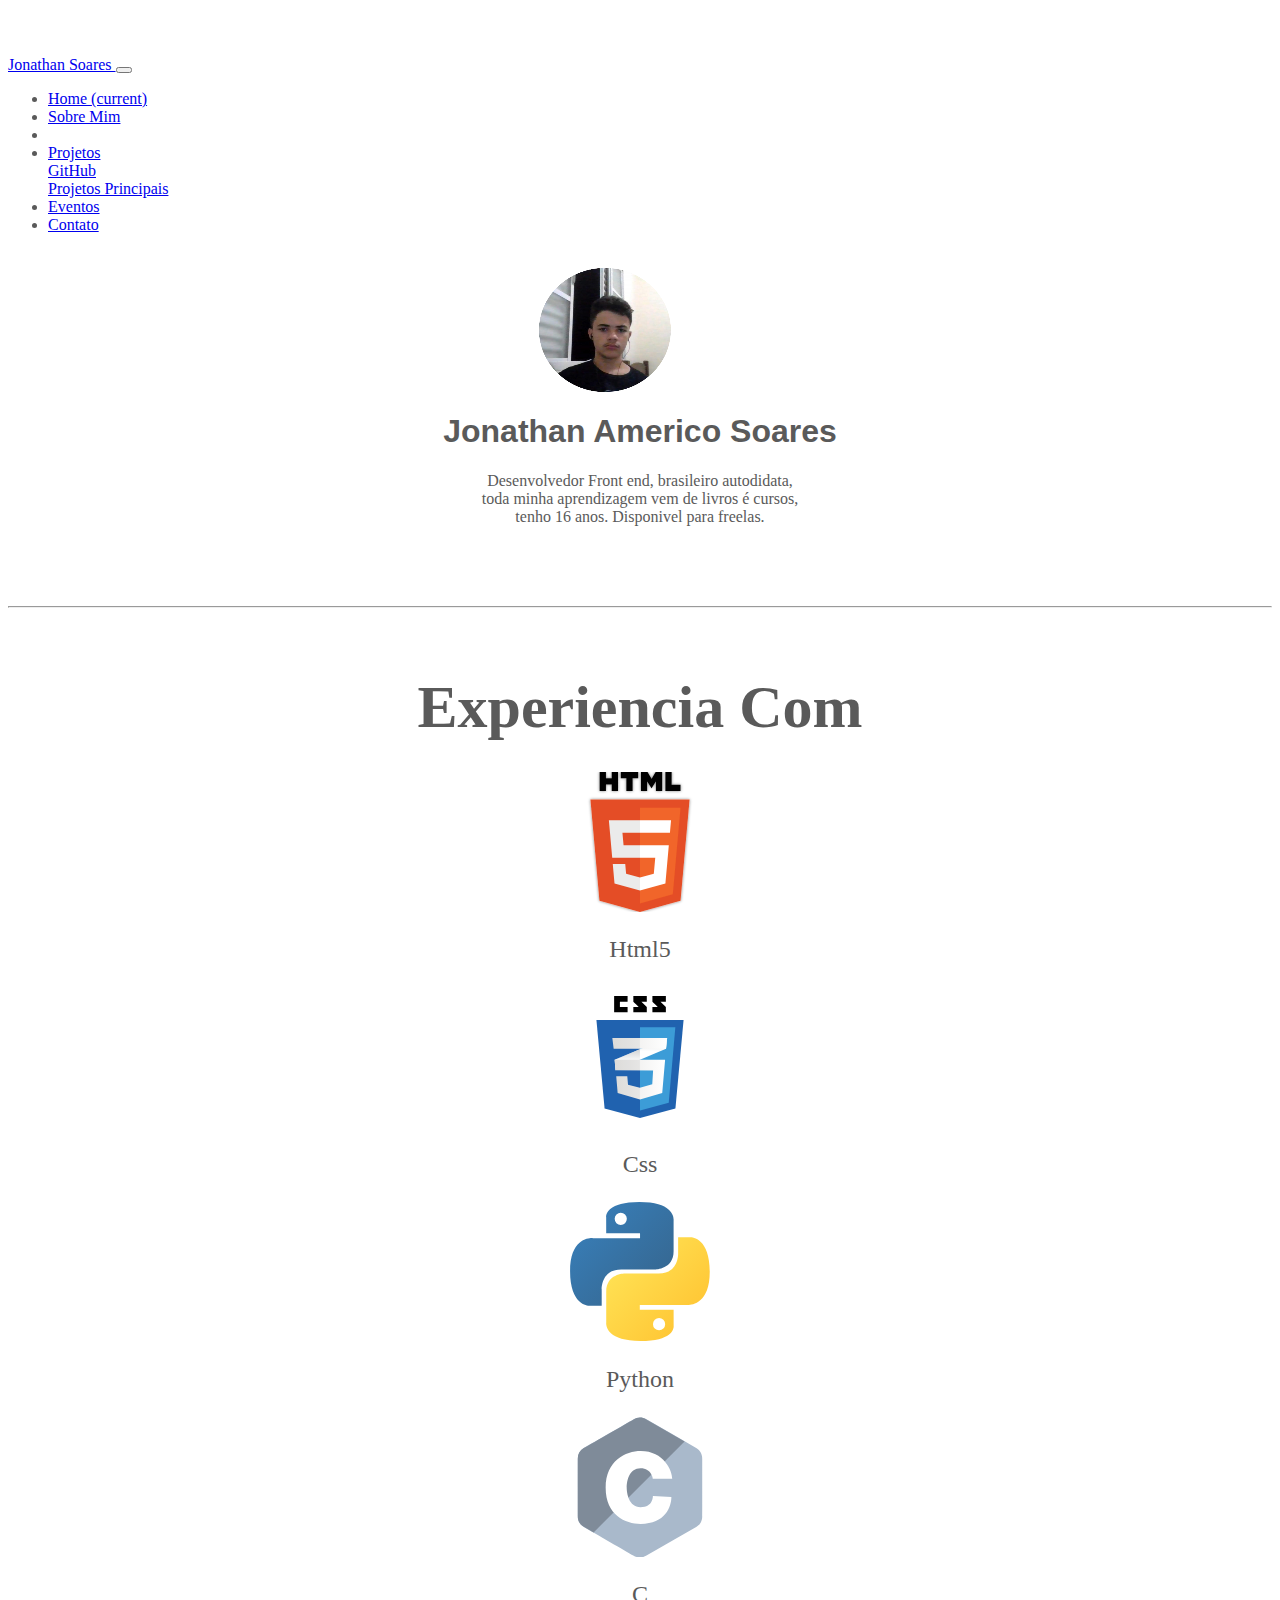
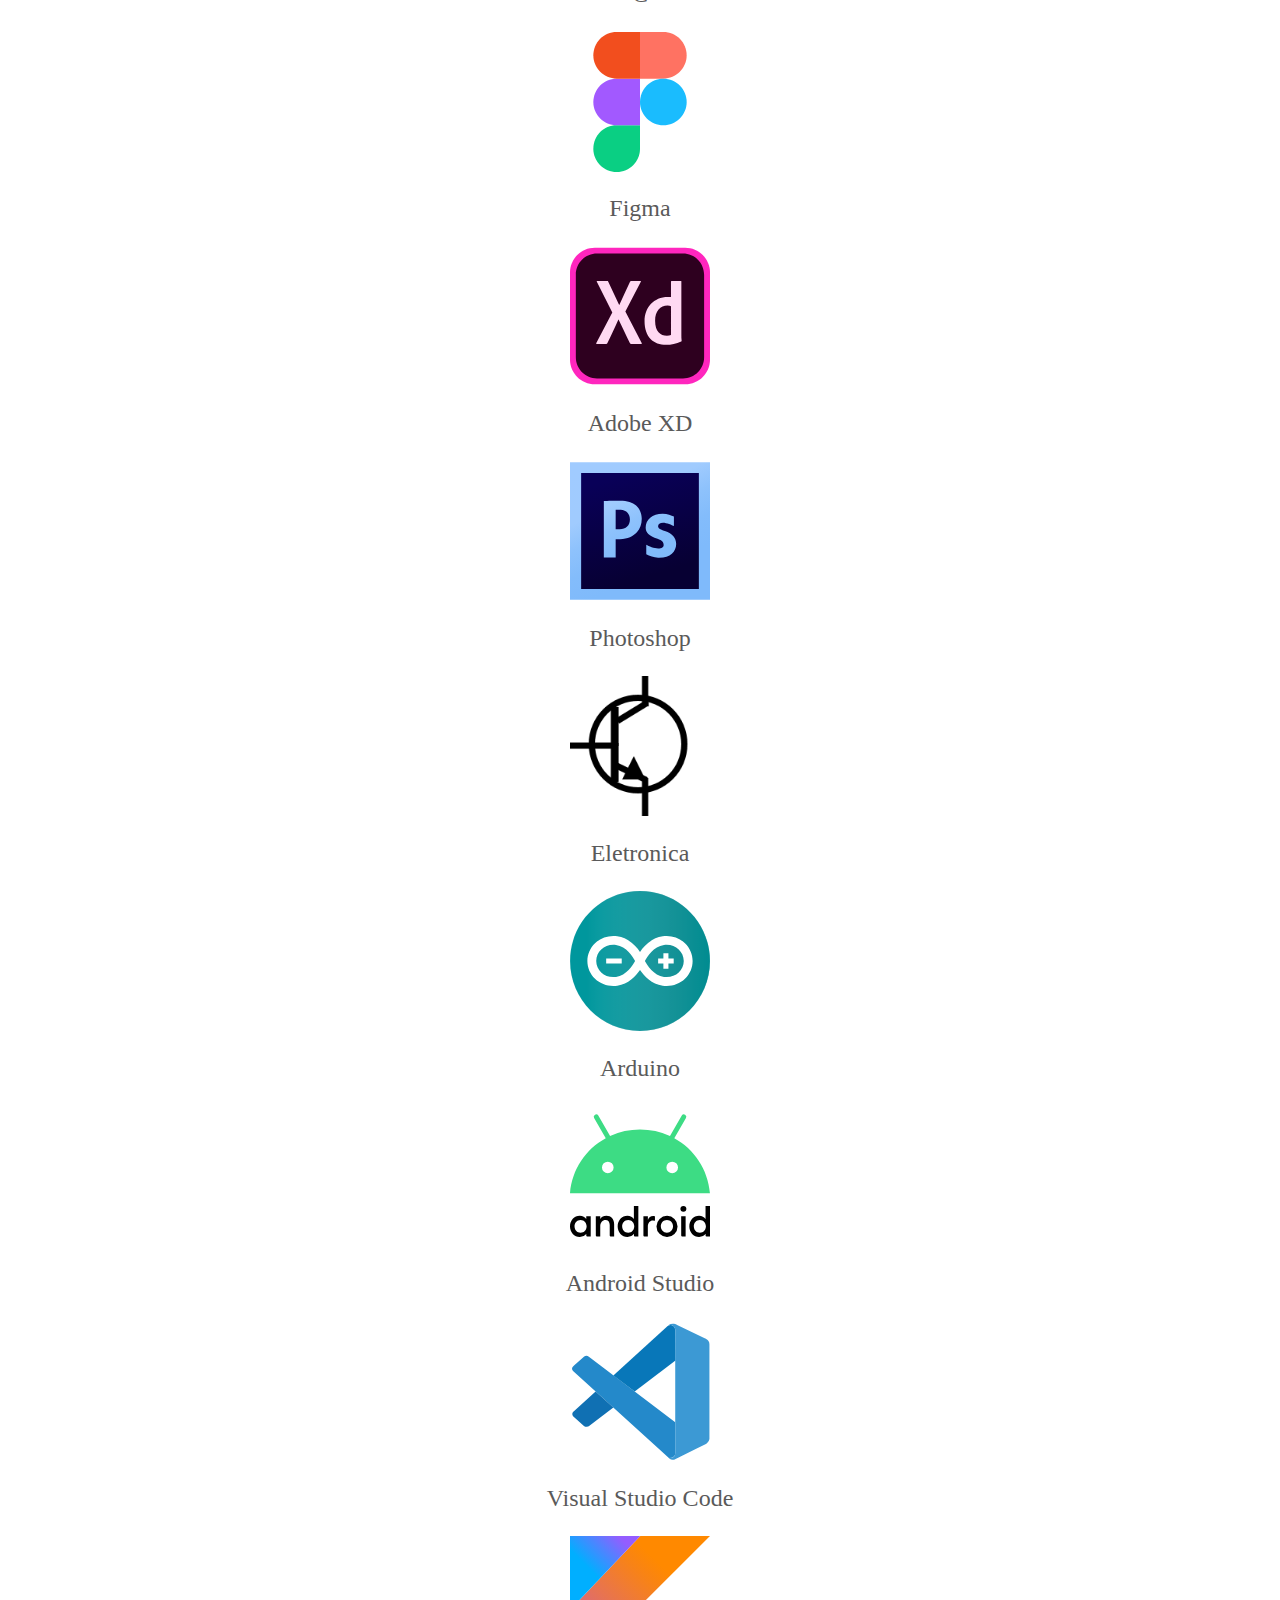
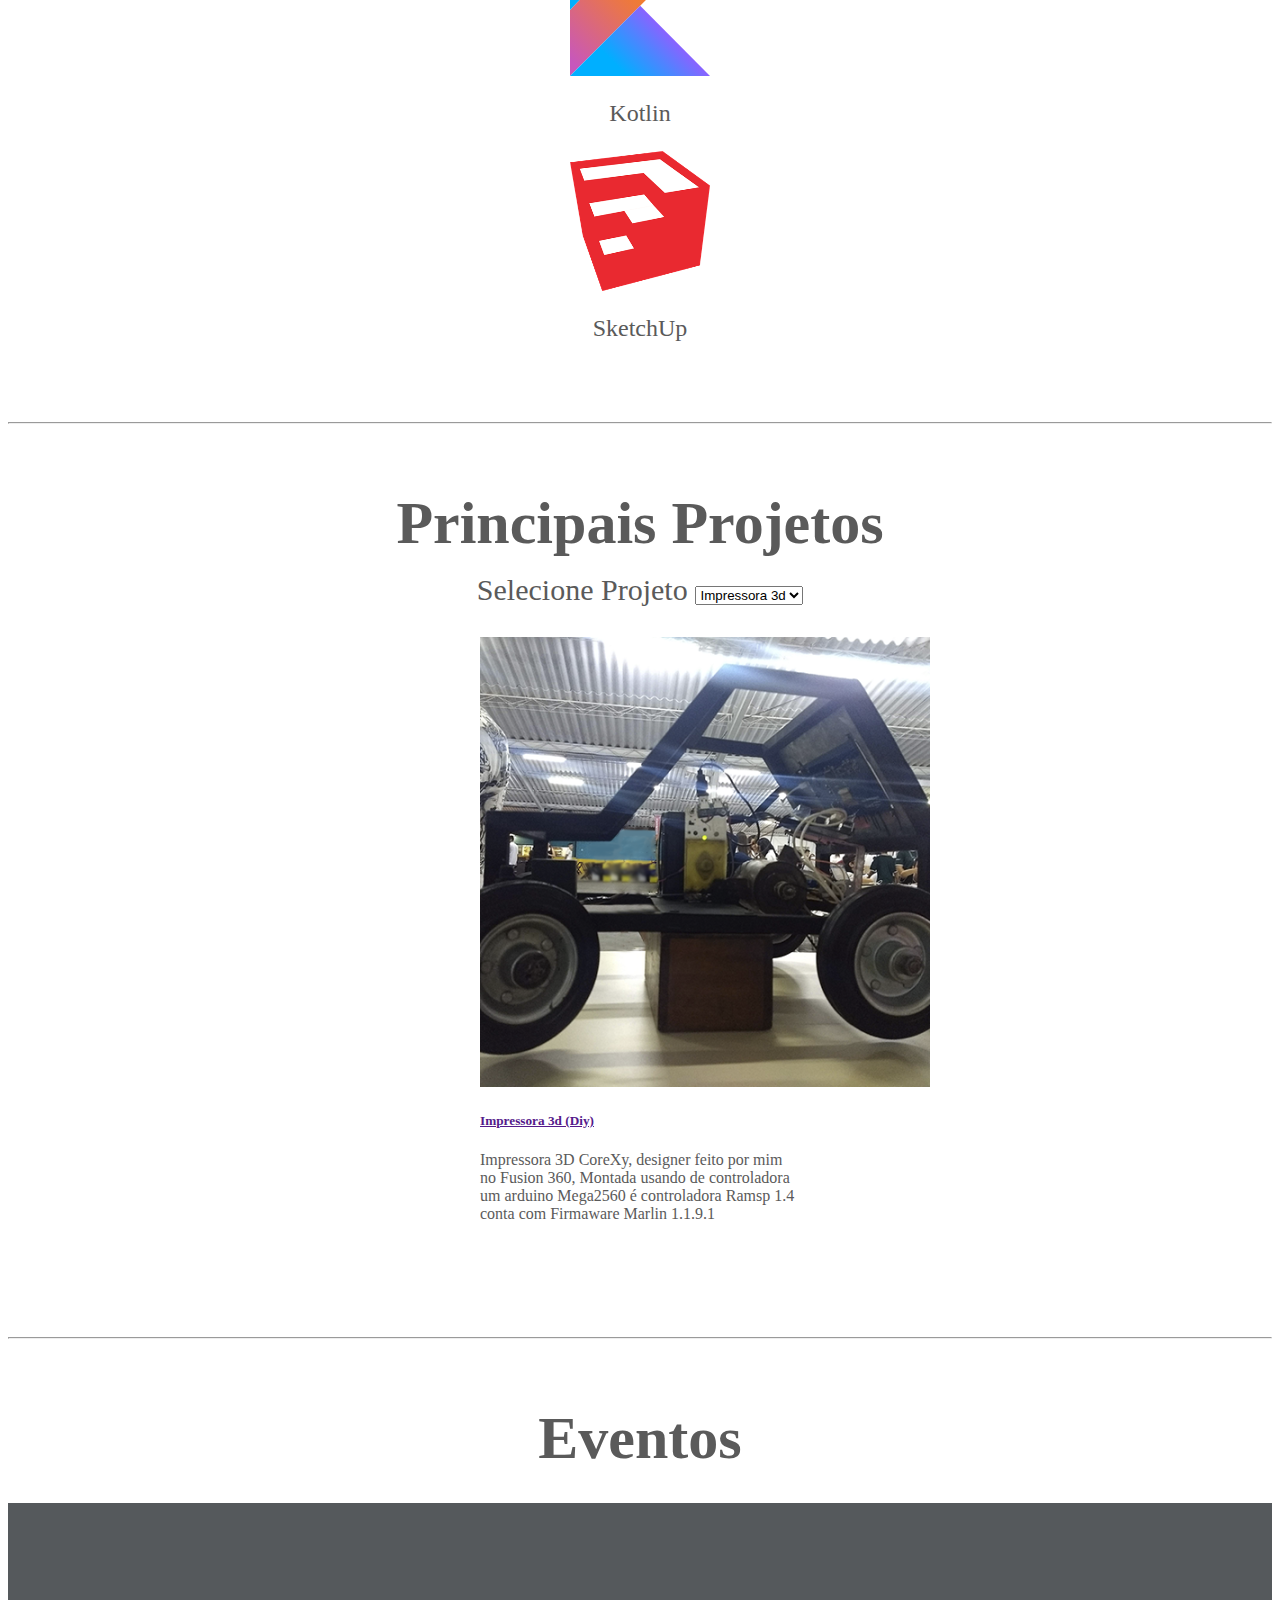
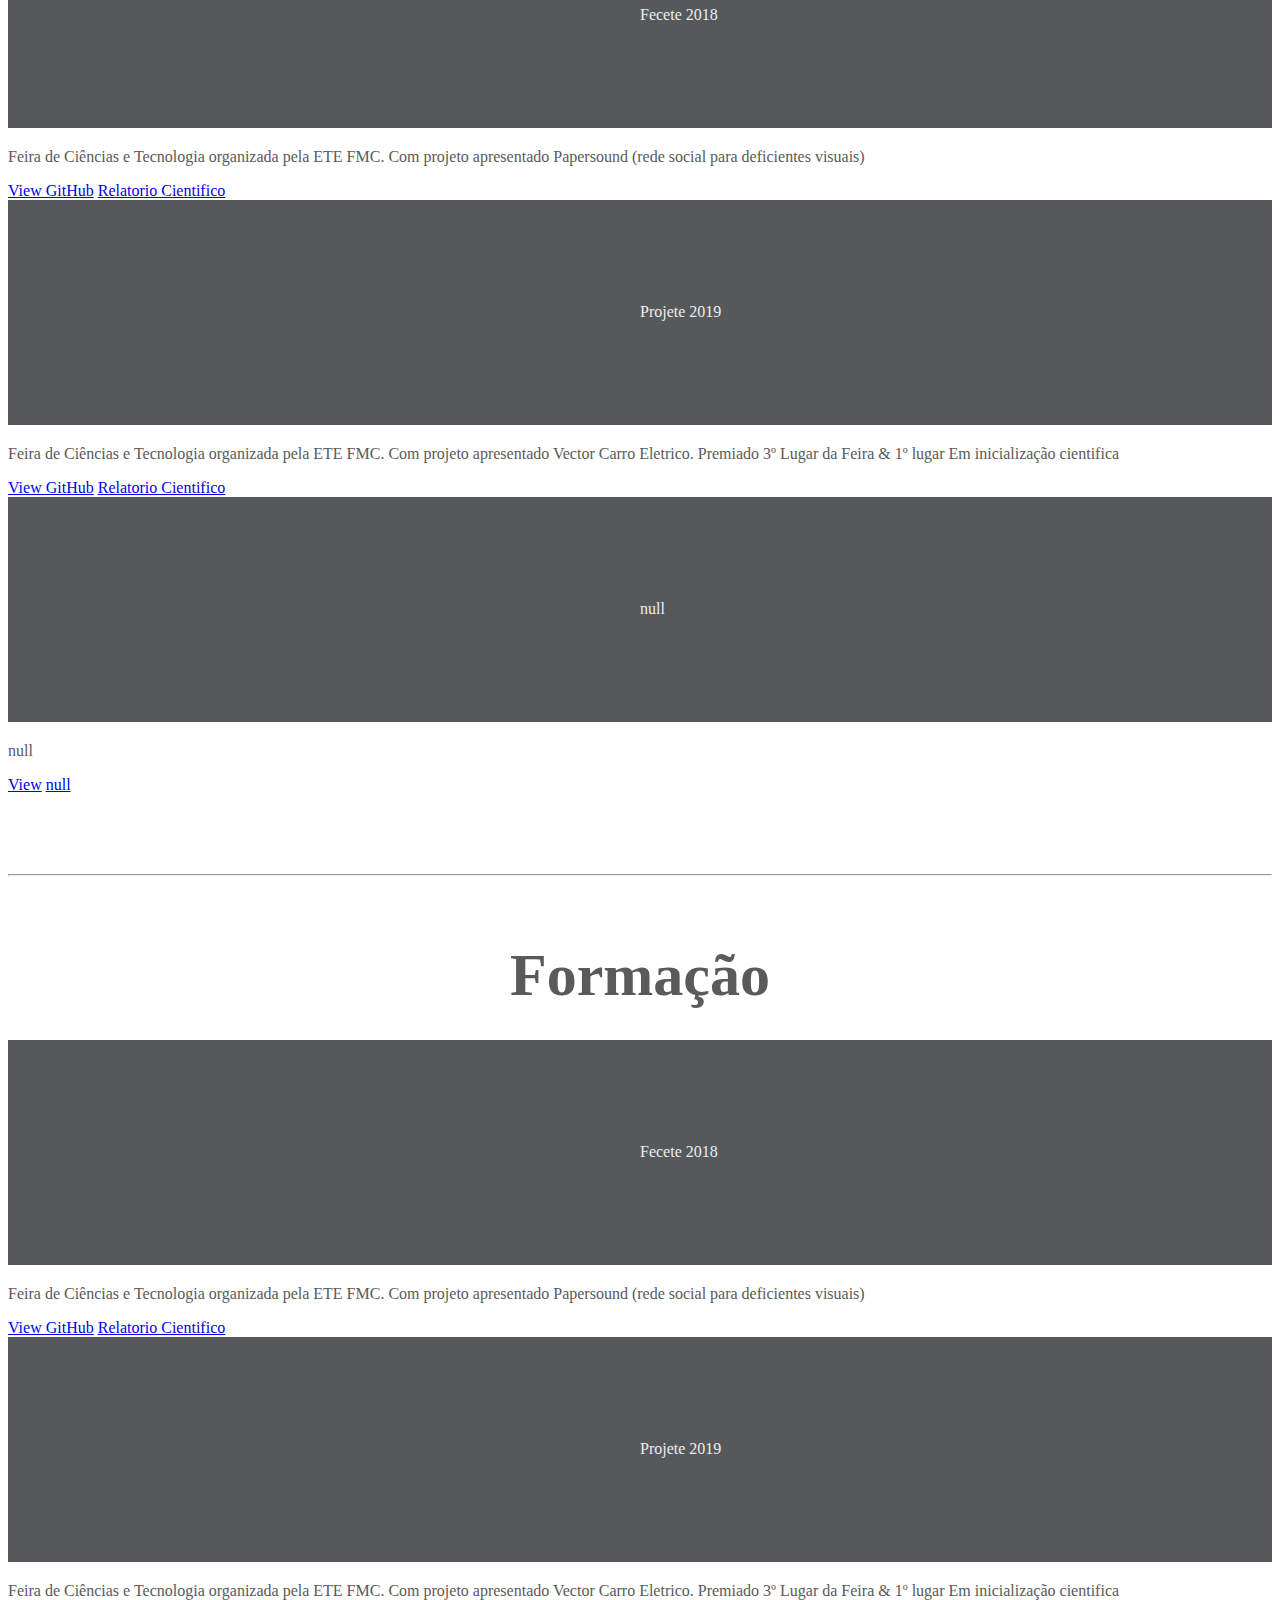
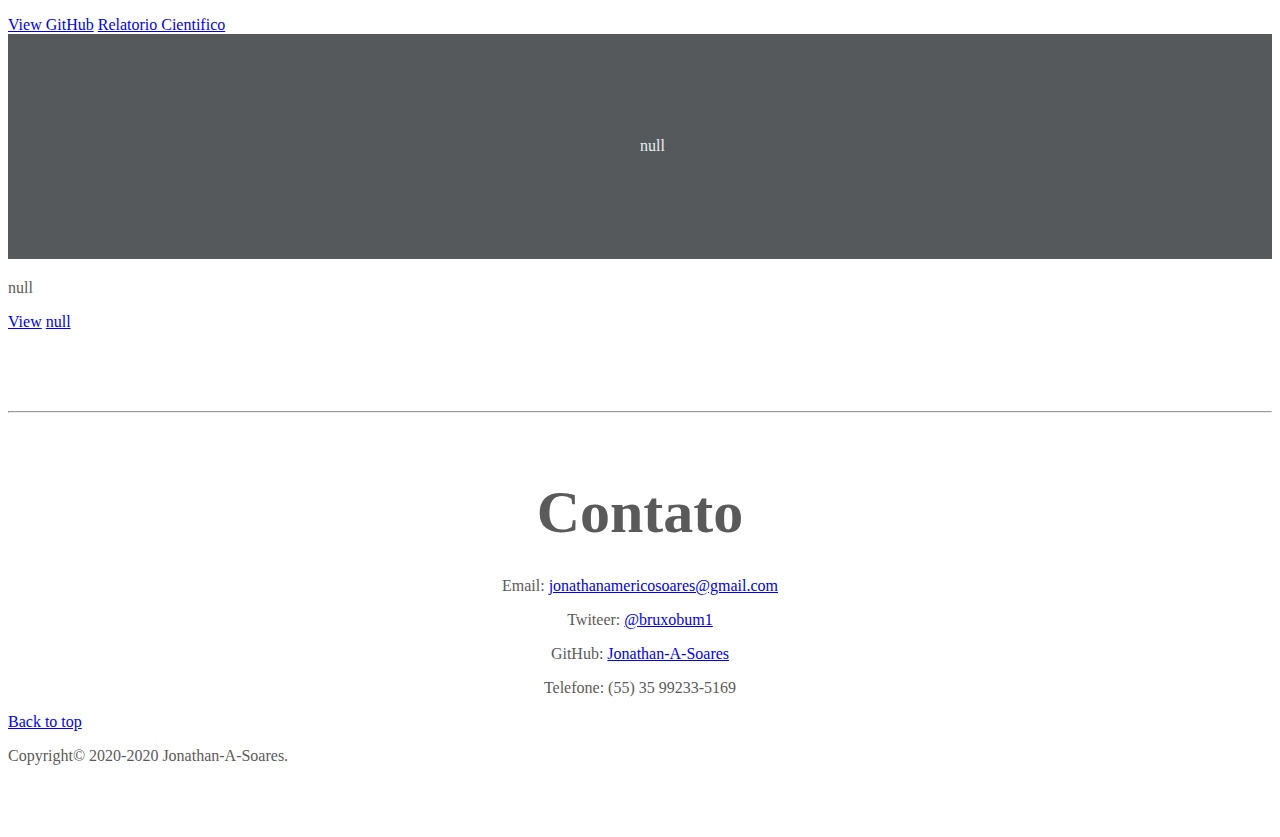
==== Index.html @ aa4aca32 "14/08/2021" ====
<!DOCTYPE html>
<html lang="pt">

<head>
    <meta charset="UTF-8">
    <meta name="viewport" content="width=device-width, initial-scale=1.0">
    <meta name="theme-color" content="#563d7c">
    <meta name="msapplication-config" content="/docs/4.5/assets/img/favicons/browserconfig.xml">

    <title>Jonathan Soares</title>
    <link rel="stylesheet" href="./style/style.css">
    <link rel="canonical" href="https://getbootstrap.com/docs/4.5/examples/carousel/">
    <link href="/docs/4.5/dist/css/bootstrap.min.css" rel="stylesheet"
        integrity="sha384-TX8t27EcRE3e/ihU7zmQxVncDAy5uIKz4rEkgIXeMed4M0jlfIDPvg6uqKI2xXr2" crossorigin="anonymous">
    <link rel="apple-touch-icon" href="/docs/4.5/assets/img/favicons/apple-touch-icon.png" sizes="180x180">
    <link rel="icon" href="/docs/4.5/assets/img/favicons/favicon-32x32.png" sizes="32x32" type="image/png">
    <link rel="icon" href="/docs/4.5/assets/img/favicons/favicon-16x16.png" sizes="16x16" type="image/png">
    <link rel="manifest" href="/docs/4.5/assets/img/favicons/manifest.json">
    <link rel="mask-icon" href="/docs/4.5/assets/img/favicons/safari-pinned-tab.svg" color="#563d7c">
    <link rel="icon" href="/docs/4.5/assets/img/favicons/favicon.ico">
    <link rel="stylesheet" href="https://cdn.jsdelivr.net/npm/bootstrap@4.5.3/dist/css/bootstrap.min.css"
        integrity="sha384-TX8t27EcRE3e/ihU7zmQxVncDAy5uIKz4rEkgIXeMed4M0jlfIDPvg6uqKI2xXr2" crossorigin="anonymous">
    <link rel="canonical" href="https://getbootstrap.com/docs/4.5/examples/album/">
    <link href="../assets/dist/css/bootstrap.min.css" rel="stylesheet">
    <script src="https://code.jquery.com/jquery-3.5.1.slim.min.js"
        integrity="sha384-DfXdz2htPH0lsSSs5nCTpuj/zy4C+OGpamoFVy38MVBnE+IbbVYUew+OrCXaRkfj"
        crossorigin="anonymous"></script>
    <script src="https://cdn.jsdelivr.net/npm/bootstrap@4.5.3/dist/js/bootstrap.bundle.min.js"
        integrity="sha384-ho+j7jyWK8fNQe+A12Hb8AhRq26LrZ/JpcUGGOn+Y7RsweNrtN/tE3MoK7ZeZDyx"
        crossorigin="anonymous"></script>

    <script src="./js/projet.js"></script>
    <!-- Custom styles for this template -->
    <link href="carousel.css" rel="stylesheet">
</head>

<body>

    <header>
        <nav class="navbar navbar-expand-md navbar-dark fixed-top bg-dark">
            <a class="navbar-brand" href="#">Jonathan Soares </a>
            <button class="navbar-toggler" type="button" data-toggle="collapse" data-target="#navbarCollapse"
                aria-controls="navbarCollapse" aria-expanded="false" aria-label="Toggle navigation">
                <span class="navbar-toggler-icon"></span>
            </button>


            <div class="collapse navbar-collapse" id="navbarCollapse">
                <ul class="navbar-nav mr-auto">
                    <li class="nav-item ">
                        <a class="nav-link" href="#Home">Home <span class="sr-only">(current)</span></a>
                    </li>
                    <li class="nav-item">
                        <a class="nav-link " href="#sobre">Sobre Mim </a>
                    </li>
                    <li class="nav-item">

                    <li class="nav-item dropdown">
                        <a class="nav-link dropdown-toggle" href="#" id="navbarDropdown" role="button"
                            data-toggle="dropdown" aria-haspopup="true" aria-expanded="false">
                            Projetos
                        </a>
                        <div class="dropdown-menu" aria-labelledby="navbarDropdown">
                            <a class="dropdown-item" href="https://github.com/Jonathan-A-Soares">GitHub</a>
                            <div class="dropdown-divider"></div>
                            <a class="dropdown-item" href="#Projetos">Projetos Principais</a>
                        </div>
                    </li>
                    </li>
                    <li class="nav-item">
                        <a class="nav-link " href="#eventos">Eventos</a>
                    </li>
                    <li class="nav-item">
                        <a class="nav-link " href="#contato">Contato</a>
                    </li>

                </ul>

            </div>
        </nav>


    </header>

    <section id="Home">
        <div class="_home">

        </div>
    </section>

    <section id="Sobre">
        <br>
        <div class="container marketing">
            <img id="pro" src="image/profileultralow.png" alt="Minha Figura">
            <h1 id="profile">Jonathan Americo Soares</h1>
            <p id="textprofile">
                Desenvolvedor Front end, brasileiro autodidata, <br>
                toda minha aprendizagem vem de livros é cursos, <br>
                tenho 16 anos. Disponivel para freelas.
            </p>
        </div>
    </section>

    <section id="Experiencias">
        <hr class="featurette-divider">


        <div class="container marketing">
            <h1 style="text-align: center; margin-top:-15px; margin-bottom: 30px; font-size: 60px;">Experiencia Com</h1>
            <!-- Three columns of text below the carousel -->



            <div class="row">
                <div class="col-lg-4">
                    <img id="trab" class="" src="image/icons/html5.svg" alt="">
                    <title>Html5</title>




                    <h2>Html5</h2>


                </div>
                <!-- /.col-lg-4 -->
                <div class="col-lg-4">
                    <img id="trab" class="" src="image/icons/css3.svg" alt="">
                    <title>Css</title>



                    <h2>Css</h2>

                </div>
                <!-- /.col-lg-4 -->
                <div class="col-lg-4">
                    <img id="trab" class="" src="image/icons/python-5.svg" alt="">
                    <title>Python</title>




                    <h2>Python</h2>


                </div>
                <!-- /.col-lg-4 -->
            </div>
            <!-- /.row -->
            <div class="container marketing">

                <!-- Three columns of text below the carousel -->



                <div class="row">
                    <div class="col-lg-4">
                        <img id="trab" class="bd-placeholder-img rounded-circle" src="image/icons/c-2975.svg" alt="">
                        <title>C</title>




                        <h2>C</h2>

                    </div>
                    <!-- /.col-lg-4 -->
                    <div class="col-lg-4">
                        <img id="trab" class="" src="image/icons/figma-1.svg" alt="">
                        <title>Figma</title>



                        <h2>Figma</h2>

                    </div>
                    <!-- /.col-lg-4 -->
                    <div class="col-lg-4">
                        <img id="trab" class="" src="image/icons/adobe-xd-1.svg" alt="">
                        <title>Adobe XD</title>




                        <h2>Adobe XD</h2>


                    </div>
                    <!-- /.col-lg-4 -->
                </div>
                <!-- /.row -->
                <div class="container marketing">

                    <!-- Three columns of text below the carousel -->



                    <div class="row">
                        <div class="col-lg-4">
                            <img id="trab" class="" src="image/icons/adobe-photoshop-cs6.svg" alt="">
                            <title>Photoshop</title>




                            <h2>Photoshop</h2>

                        </div>
                        <!-- /.col-lg-4 -->
                        <div class="col-lg-4">
                            <img id="trab" class="" src="image/icons/eletron.png" alt="">
                            <title>Eletronica</title>



                            <h2>Eletronica</h2>
                        </div>
                        <!-- /.col-lg-4 -->
                        <div class="col-lg-4">
                            <img id="trab" class="bd-placeholder-img rounded-circle" src="image/icons/arduino-1.svg"
                                alt="">
                            <title>Arduino</title>




                            <h2>Arduino</h2>


                        </div>
                        <!-- /.col-lg-4 -->
                    </div>
                    <!-- /.row -->
                    <div class="container marketing">

                        <!-- Three columns of text below the carousel -->



                        <div class="row">
                            <div class="col-lg-4">
                                <img id="trab" src="image/icons/android-logomark.svg" alt="">
                                <title>Android Studio</title>



                                <h2>Android Studio </h2>
                            </div>
                            <!-- /.col-lg-4 -->
                            <div class="col-lg-4">
                                <img id="trab" src="image/icons/visual-studio-code-1.svg" alt="">
                                <title>Visual studio Code</title>



                                <h2>Visual Studio Code</h2>
                            </div>
                            <!-- /.col-lg-4 -->
                            <div class="col-lg-4">
                                <img id="trab" class="" src="image/icons/kotlin-1.svg" alt="">
                                <title>Kotlin</title>




                                <h2>Kotlin</h2>

                            </div>
                            <!-- /.col-lg-4 -->
                        </div>
                        <div class="row">
                            <div class="col-lg-4">
                            </div>
                            <!-- /.col-lg-4 -->
                            <div class="col-lg-4">
                                <img id="trab" src="image/icons/seeklogo.png" alt="">
                                <title>SketchUp</title>



                                <h2>SketchUp</h2>
                            </div>
                            <!-- /.col-lg-4 -->

                            <!-- /.col-lg-4 -->
                        </div>
                        <!-- /.row -->
    </section>

    <section id="Projetos">
        <hr class="featurette-divider">
        <h1 style="text-align: center; margin-top:-15px; margin-bottom: 30px; font-size: 60px;">Principais Projetos</h1>

        <div style="text-align: center; margin-top:-15px; margin-bottom: 30px; font-size: 30px;">
            Selecione Projeto
            <select id="projet" onChange="update()" class="form-select" style="text-align: center;"
                aria-label="Default select example">
                <option value="0">Impressora 3d</option>
                <option value="1">1</option>
                <option value="2">2</option>
                <option value="3">3</option>
                <option value="4">4</option>
                <option value="5">5</option>
                <option value="6">6</option>


            </select>
        </div>
        <div id="option0" class="_off option0 ">
            <div class="card" style="width: 20rem; ">
                <img src="./image/projetos/car.png" class="card-img-top" alt="...">
                <div class="card-body">
                    <a href="">
                        <h5>Impressora 3d (Diy)</h5>
                    </a>
                    <p class="card-text">Impressora 3D CoreXy, designer feito por mim no Fusion 360,
                        Montada usando de controladora um arduino Mega2560 é controladora Ramsp 1.4 conta com Firmaware
                        Marlin 1.1.9.1 </p>
                </div>
            </div>


            
        </div>
        <div id="option1" class="_off ">
            <div class="card" style="width: 18rem;">
                <img src="./image/projetos/dionatao.png" class="card-img-top" alt="...">
                <div class="card-body">
                    <h5 class="card-title">Card with stretched link</h5>
                    <p class="card-text">Some quick example text to build on the card title and make up the bulk of the card's
                        content.</p>
                    <a href="#" class="btn btn-primary stretched-link">Go somewhere</a>
                </div>
            </div>
            <div class="card" style="width: 18rem;">
                <img src="..." class="card-img-top" alt="...">
                <div class="card-body">
                    <h5 class="card-title">Card with stretched link</h5>
                    <p class="card-text">Some quick example text to build on the card title and make up the bulk of the card's
                        content.</p>
                    <a href="#" class="btn btn-primary stretched-link">Go somewhere</a>
                </div>
            </div>
        </div>
        <div id="option2" class="_off ">
            <div class="card" style="width: 20rem; ">
                <img src="./image/projetos/car.png" class="card-img-top" alt="...">
                <div class="card-body">
                    <p class="card-text">Some quick example text to build on the card title and make up the bulk of the
                        card's
                        content.</p>
                </div>
            </div>
        </div>
        <div id="option3" class="_off ">
            <div class="card" style="width: 20rem; ">
                <img src="./image/projetos/car.png" class="card-img-top" alt="...">
                <div class="card-body">
                    <p class="card-text">Some quick example text to build on the card title and make up the bulk of the
                        card's
                        content.</p>
                </div>
            </div>
        </div>
        <div id="option4" class="_off ">
            <div class="card" style="width: 20rem; ">
                <img src="./image/projetos/car.png" class="card-img-top" alt="...">
                <div class="card-body">
                    <p class="card-text">Some quick example text to build on the card title and make up the bulk of the
                        card's
                        content.</p>
                </div>
            </div>
        </div>
        <div id="option5" class="_off ">
            <div class="card" style="width: 20rem; ">
                <img src="./image/projetos/car.png" class="card-img-top" alt="...">
                <div class="card-body">
                    <p class="card-text">Some quick example text to build on the card title and make up the bulk of the
                        card's
                        content.</p>
                </div>
            </div>
        </div>
        <div id="option6" class="_off ">
            <div class="card" style="width: 20rem; ">
                <img src="./image/projetos/car.png" class="card-img-top" alt="...">
                <div class="card-body">
                    <p class="card-text">Some quick example text to build on the card title and make up the bulk of the
                        card's
                        content.</p>
                </div>
            </div>
        </div>

    </section>

    <section id="Eventos">
        <br>
        <hr class="featurette-divider">
        <h1 style="text-align: center; margin-top:-15px; margin-bottom: 30px; font-size: 60px;">Eventos</h1>
        <!-- eventos -->
        <div class="row">
            <div class="col-md-4">
                <div class="card mb-4 shadow-sm">
                    <svg class="bd-placeholder-img card-img-top" width="100%" height="225"
                        xmlns="http://www.w3.org/2000/svg" preserveAspectRatio="xMidYMid slice" focusable="false"
                        role="img" aria-label="Placeholder: Thumbnail">
                        <title>Fecete2018</title>
                        <rect width="100%" height="100%" fill="#55595c" /><text x="50%" y="50%" fill="#eceeef"
                            dy=".3em">Fecete 2018</text>
                    </svg>
                    <div class="card-body">
                        <p class="card-text">Feira de Ciências e Tecnologia organizada pela ETE FMC. Com
                            projeto apresentado Papersound (rede social para deficientes visuais)
                        </p>
                        <div class="d-flex justify-content-between align-items-center">
                            <div class="btn-group">
                                <a type="button" href="https://github.com/Jonathan-A-Soares/Ana"
                                    class="btn btn-sm btn-outline-secondary">View GitHub</a>
                                <a href="https://docs.google.com/document/d/1H0gTmcQVeO1dHby2NTPm3AzWvCA_WmMNi2MruDDabQ8/edit?usp=sharing"
                                    type="button" class="btn btn-sm btn-outline-secondary">Relatorio
                                    Cientifico</a>
                            </div>
                        </div>
                    </div>
                </div>
            </div>
            <div class="col-md-4">
                <div class="card mb-4 shadow-sm">
                    <svg class="bd-placeholder-img card-img-top" width="100%" height="225"
                        xmlns="http://www.w3.org/2000/svg" preserveAspectRatio="xMidYMid slice" focusable="false"
                        role="img" aria-label="Placeholder: Thumbnail">
                        <title>Projete2019</title>
                        <rect width="100%" height="100%" fill="#55595c" /><text x="50%" y="50%" fill="#eceeef"
                            dy=".3em">Projete 2019</text>
                    </svg>
                    <div class="card-body">
                        <p class="card-text">Feira de Ciências e Tecnologia organizada pela ETE FMC. Com
                            projeto apresentado Vector Carro Eletrico. Premiado 3º Lugar da Feira & 1º lugar
                            Em inicialização cientifica</p>
                        <div class="d-flex justify-content-between align-items-center">
                            <div class="btn-group">
                                <a type="button" href="https://github.com/Jonathan-A-Soares/papersound"
                                    class="btn btn-sm btn-outline-secondary">View GitHub</a>
                                <a href="https://docs.google.com/document/d/1m4uSZ6_OnpgmbwMFHpCVL7ZHx3LsDiMjJn5WW-mK1_o/edit?usp=sharing"
                                    type="button" class="btn btn-sm btn-outline-secondary">Relatorio
                                    Cientifico</a>
                            </div>

                        </div>
                    </div>
                </div>
            </div>
            <div class="col-md-4">
                <div class="card mb-4 shadow-sm">
                    <svg class="bd-placeholder-img card-img-top" width="100%" height="225"
                        xmlns="http://www.w3.org/2000/svg" preserveAspectRatio="xMidYMid slice" focusable="false"
                        role="img" aria-label="Placeholder: Thumbnail">
                        <title>Placeholder</title>
                        <rect width="100%" height="100%" fill="#55595c" /><text x="50%" y="50%" fill="#eceeef"
                            dy=".3em">null</text>
                    </svg>
                    <div class="card-body">
                        <p class="card-text">null</p>
                        <div class="d-flex justify-content-between align-items-center">
                            <div class="btn-group">
                                <a href="#" type="button" class="btn btn-sm btn-outline-secondary">View</a>
                                <a href="#" type="button" class="btn btn-sm btn-outline-secondary">null</a>
                            </div>
                        </div>
                    </div>
                </div>
            </div>
        </div>
    </section>

    <section id="Formaçao">

        <hr class="featurette-divider">
        <h1 style="text-align: center; margin-top:-15px; margin-bottom: 30px; font-size: 60px;">Formação</h1>
        <!-- eventos -->
        <div class="row">
            <div class="col-md-4">
                <div class="card mb-4 shadow-sm">
                    <svg class="bd-placeholder-img card-img-top" width="100%" height="225"
                        xmlns="http://www.w3.org/2000/svg" preserveAspectRatio="xMidYMid slice" focusable="false"
                        role="img" aria-label="Placeholder: Thumbnail">
                        <title>Fecete2018</title>
                        <rect width="100%" height="100%" fill="#55595c" /><text x="50%" y="50%" fill="#eceeef"
                            dy=".3em">Fecete 2018</text>
                    </svg>
                    <div class="card-body">
                        <p class="card-text">Feira de Ciências e Tecnologia organizada pela ETE FMC. Com
                            projeto apresentado Papersound (rede social para deficientes visuais)
                        </p>
                        <div class="d-flex justify-content-between align-items-center">
                            <div class="btn-group">
                                <a type="button" href="https://github.com/Jonathan-A-Soares/Ana"
                                    class="btn btn-sm btn-outline-secondary">View GitHub</a>
                                <a href="https://docs.google.com/document/d/1H0gTmcQVeO1dHby2NTPm3AzWvCA_WmMNi2MruDDabQ8/edit?usp=sharing"
                                    type="button" class="btn btn-sm btn-outline-secondary">Relatorio
                                    Cientifico</a>
                            </div>
                        </div>
                    </div>
                </div>
            </div>
            <div class="col-md-4">
                <div class="card mb-4 shadow-sm">
                    <svg class="bd-placeholder-img card-img-top" width="100%" height="225"
                        xmlns="http://www.w3.org/2000/svg" preserveAspectRatio="xMidYMid slice" focusable="false"
                        role="img" aria-label="Placeholder: Thumbnail">
                        <title>Projete2019</title>
                        <rect width="100%" height="100%" fill="#55595c" /><text x="50%" y="50%" fill="#eceeef"
                            dy=".3em">Projete 2019</text>
                    </svg>
                    <div class="card-body">
                        <p class="card-text">Feira de Ciências e Tecnologia organizada pela ETE FMC. Com
                            projeto apresentado Vector Carro Eletrico. Premiado 3º Lugar da Feira & 1º lugar
                            Em inicialização cientifica</p>
                        <div class="d-flex justify-content-between align-items-center">
                            <div class="btn-group">
                                <a type="button" href="https://github.com/Jonathan-A-Soares/papersound"
                                    class="btn btn-sm btn-outline-secondary">View GitHub</a>
                                <a href="https://docs.google.com/document/d/1m4uSZ6_OnpgmbwMFHpCVL7ZHx3LsDiMjJn5WW-mK1_o/edit?usp=sharing"
                                    type="button" class="btn btn-sm btn-outline-secondary">Relatorio
                                    Cientifico</a>
                            </div>

                        </div>
                    </div>
                </div>
            </div>
            <div class="col-md-4">
                <div class="card mb-4 shadow-sm">
                    <svg class="bd-placeholder-img card-img-top" width="100%" height="225"
                        xmlns="http://www.w3.org/2000/svg" preserveAspectRatio="xMidYMid slice" focusable="false"
                        role="img" aria-label="Placeholder: Thumbnail">
                        <title>Placeholder</title>
                        <rect width="100%" height="100%" fill="#55595c" /><text x="50%" y="50%" fill="#eceeef"
                            dy=".3em">null</text>
                    </svg>
                    <div class="card-body">
                        <p class="card-text">null</p>
                        <div class="d-flex justify-content-between align-items-center">
                            <div class="btn-group">
                                <a href="#" type="button" class="btn btn-sm btn-outline-secondary">View</a>
                                <a href="#" type="button" class="btn btn-sm btn-outline-secondary">null</a>
                            </div>
                        </div>
                    </div>
                </div>
            </div>
        </div>
    </section>

    <section id="Contato">
        <hr class="featurette-divider">
        <h1 style="text-align: center; margin-top:-15px; margin-bottom: 30px; font-size: 60px;">Contato</h1>

        <div id="form">

            <form>

                <p>Email: <a href="mailto:jonathanamericosoares@gmail.com">jonathanamericosoares@gmail.com</a>
                </p>
                <p>Twiteer: <a href="https://twitter.com/bruxobum1">@bruxobum1</a></p>
                <p>GitHub: <a href="https://github.com/Jonathan-A-Soares">Jonathan-A-Soares</a> </p>
                <p>Telefone: (55) 35 99233-5169</p>
            </form>

        </div>
    </section>


    <!-- FOOTER -->
    <footer class="container" id="footer">
        <p class="float-right"><a href="#">Back to top</a></p>
        <p>Copyright&copy; 2020-2020 Jonathan-A-Soares. </p>
    </footer>
    </main>
    <script src="https://code.jquery.com/jquery-3.5.1.slim.min.js"
        integrity="sha384-DfXdz2htPH0lsSSs5nCTpuj/zy4C+OGpamoFVy38MVBnE+IbbVYUew+OrCXaRkfj"
        crossorigin="anonymous"></script>
    <script>
        window.jQuery || document.write('<script src="/docs/4.5/assets/js/vendor/jquery.slim.min.js"><\/script>')
    </script>
    <script src="/docs/4.5/dist/js/bootstrap.bundle.min.js"
        integrity="sha384-ho+j7jyWK8fNQe+A12Hb8AhRq26LrZ/JpcUGGOn+Y7RsweNrtN/tE3MoK7ZeZDyx"
        crossorigin="anonymous"></script>



</body>

</html>
---- style/style.css ----
body {
  padding-top: 3rem;
  padding-bottom: 3rem;
  color: #5a5a5a;
}

.marketing .col-lg-4 {
  margin-bottom: 1.5rem;
  text-align: center;
}

.marketing h2 {
  font-weight: 400;
}

.marketing .col-lg-4 p {
  margin-right: 0.75rem;
  margin-left: 0.75rem;
}

/* Featurettes
------------------------- */

.featurette-divider {
  margin: 5rem 0;
  /* Space out the Bootstrap <hr> more */
}

/* Thin out the marketing headings */

.featurette-heading {
  font-weight: 300;
  line-height: 1;
  letter-spacing: -0.05rem;
}

#form {
  text-align: center;
}
#trab {
  width: 140px;
  height: 140px;
}
#__projetos {
  width: 320px;
  height: 320px;
}
#_projetos {
  width: 320px;
  height: 189px;
  margin-top: 131px;
}
#___projetos {
  width: 384px;
  height: 97px;
  margin-top: 130px;
}

._off {
  display: none;
}

.option0 {
  display: flex;
  align-items: center;
  justify-content: center;
}


/* RESPONSIVE CSS
-------------------------------------------------- */

@media (min-width: 0em) {
  #profile {
    text-align: center;
    font-size: 2rem;
    font-family: arial;
  }
  #pro {
    margin-left: 42%;
    display: flex;
  }
  #textprofile {
    text-align: center;
  }
}

@media (min-width: 40em) {
  /* Bump up size of carousel content */
  .carousel-caption p {
    margin-bottom: 1.25rem;
    font-size: 1.25rem;
    line-height: 1.4;
  }
  .featurette-heading {
    font-size: 50px;
  }
  #profile {
    text-align: center;
  }
  #pro {
    margin-left: 42%;
    display: flex;
  }
  #textprofile {
    text-align: center;
  }
}

@media (min-width: 62em) {
  .featurette-heading {
    margin-top: 7rem;
  }
  #profile {
    text-align: center;
  }
  #pro {
    margin-left: 42%;
    display: flex;
  }
  #textprofile {
    text-align: center;
  }
}
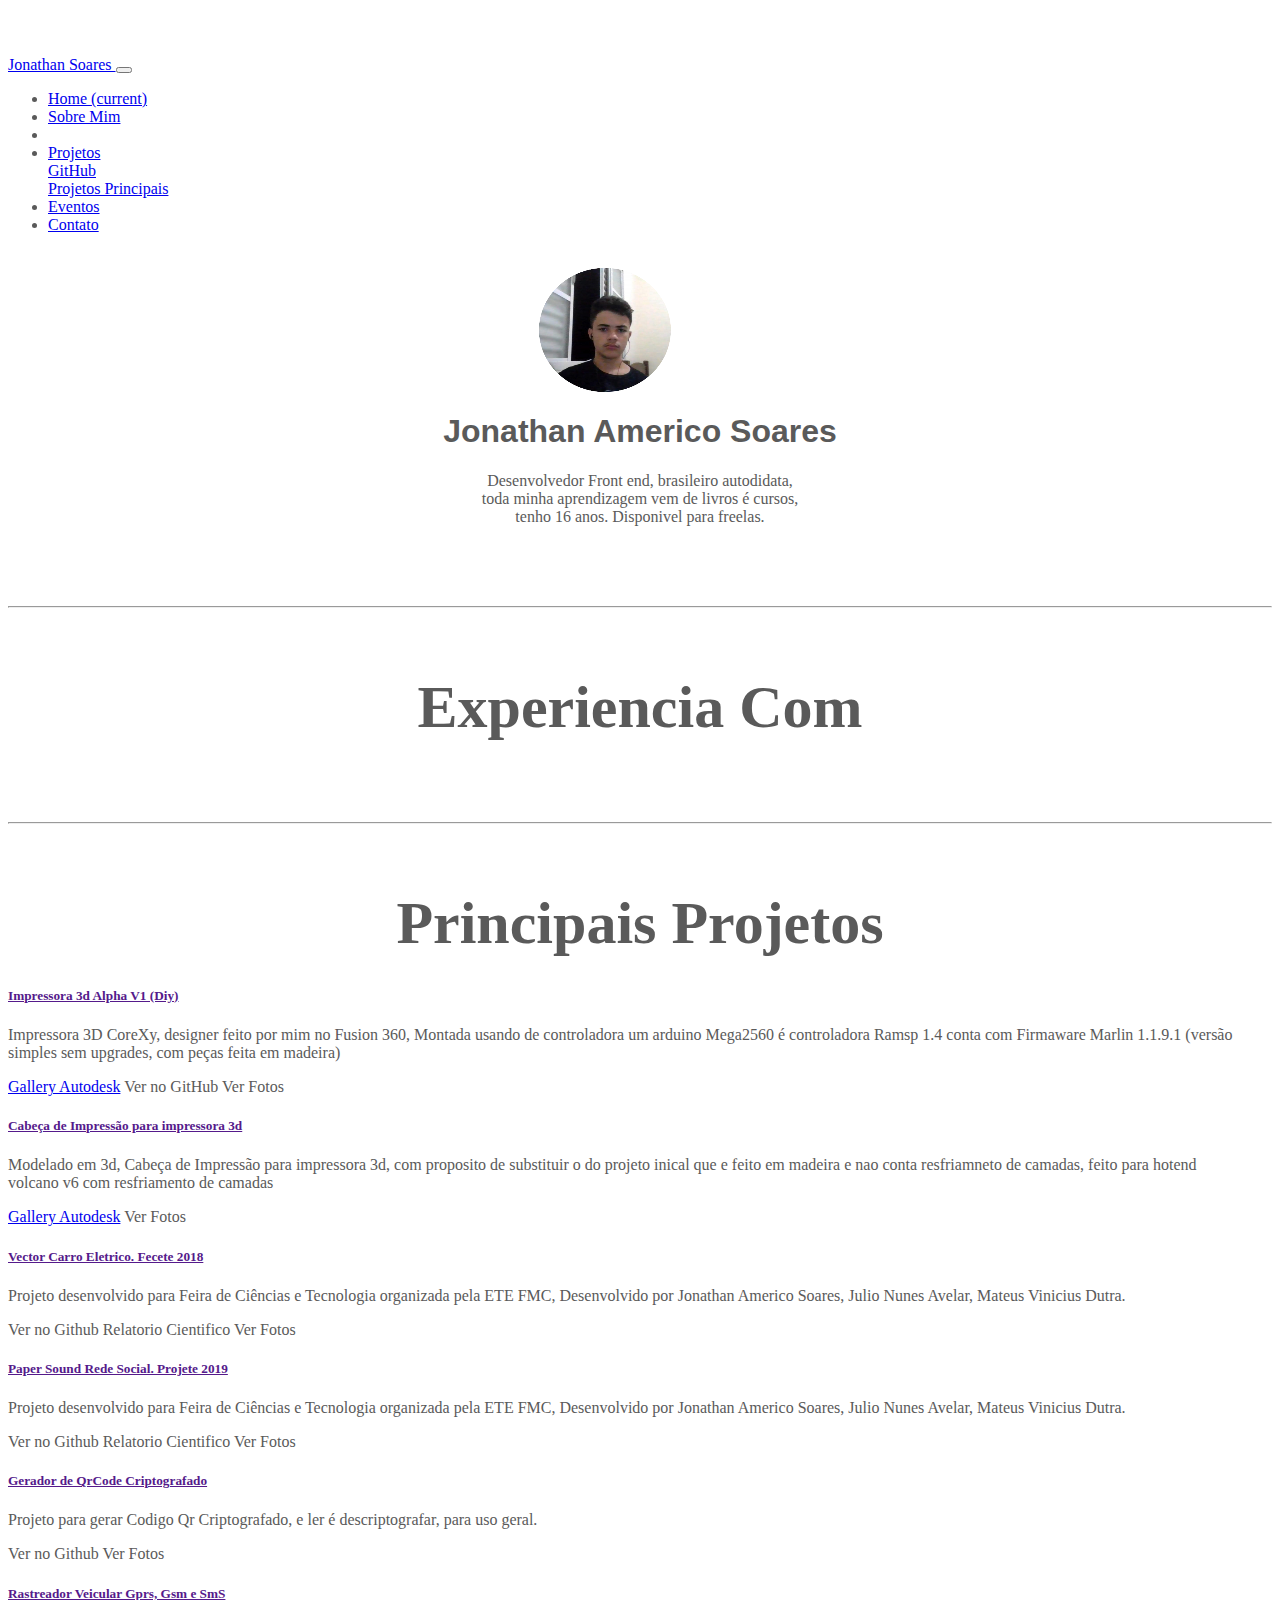
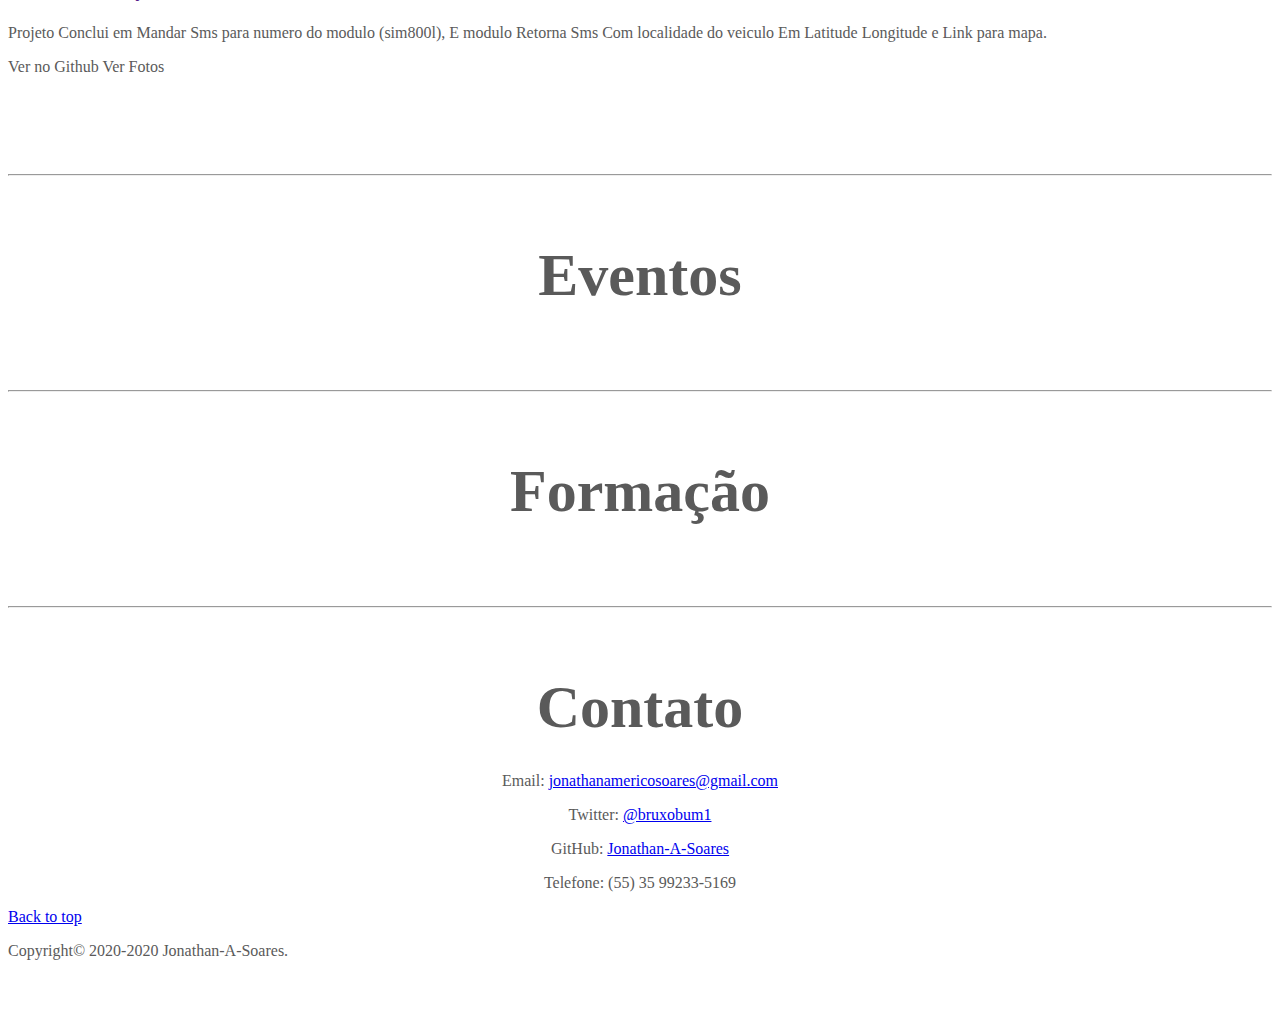
==== commit 594e4429: "14/08/2021 23:33" ====
--- a/Index.html
+++ b/Index.html
@@ -111,288 +111,127 @@
 
 
 
+            
+    </section>
+
+    <section id="Projetos">
+        <hr class="featurette-divider">
+        <h1 style="text-align: center; margin-top:-15px; margin-bottom: 30px; font-size: 60px;">Principais Projetos</h1>
+
+
+        <div id="limit">
             <div class="row">
-                <div class="col-lg-4">
-                    <img id="trab" class="" src="image/icons/html5.svg" alt="">
-                    <title>Html5</title>
-
-
-
-
-                    <h2>Html5</h2>
-
-
-                </div>
-                <!-- /.col-lg-4 -->
-                <div class="col-lg-4">
-                    <img id="trab" class="" src="image/icons/css3.svg" alt="">
-                    <title>Css</title>
-
-
-
-                    <h2>Css</h2>
-
-                </div>
-                <!-- /.col-lg-4 -->
-                <div class="col-lg-4">
-                    <img id="trab" class="" src="image/icons/python-5.svg" alt="">
-                    <title>Python</title>
-
-
-
-
-                    <h2>Python</h2>
-
-
-                </div>
-                <!-- /.col-lg-4 -->
-            </div>
-            <!-- /.row -->
-            <div class="container marketing">
-
-                <!-- Three columns of text below the carousel -->
-
-
-
-                <div class="row">
-                    <div class="col-lg-4">
-                        <img id="trab" class="bd-placeholder-img rounded-circle" src="image/icons/c-2975.svg" alt="">
-                        <title>C</title>
-
-
-
-
-                        <h2>C</h2>
-
-                    </div>
-                    <!-- /.col-lg-4 -->
-                    <div class="col-lg-4">
-                        <img id="trab" class="" src="image/icons/figma-1.svg" alt="">
-                        <title>Figma</title>
-
-
-
-                        <h2>Figma</h2>
-
-                    </div>
-                    <!-- /.col-lg-4 -->
-                    <div class="col-lg-4">
-                        <img id="trab" class="" src="image/icons/adobe-xd-1.svg" alt="">
-                        <title>Adobe XD</title>
-
-
-
-
-                        <h2>Adobe XD</h2>
-
-
-                    </div>
-                    <!-- /.col-lg-4 -->
-                </div>
-                <!-- /.row -->
-                <div class="container marketing">
-
-                    <!-- Three columns of text below the carousel -->
-
-
-
-                    <div class="row">
-                        <div class="col-lg-4">
-                            <img id="trab" class="" src="image/icons/adobe-photoshop-cs6.svg" alt="">
-                            <title>Photoshop</title>
-
-
-
-
-                            <h2>Photoshop</h2>
-
-                        </div>
-                        <!-- /.col-lg-4 -->
-                        <div class="col-lg-4">
-                            <img id="trab" class="" src="image/icons/eletron.png" alt="">
-                            <title>Eletronica</title>
-
-
-
-                            <h2>Eletronica</h2>
-                        </div>
-                        <!-- /.col-lg-4 -->
-                        <div class="col-lg-4">
-                            <img id="trab" class="bd-placeholder-img rounded-circle" src="image/icons/arduino-1.svg"
-                                alt="">
-                            <title>Arduino</title>
-
-
-
-
-                            <h2>Arduino</h2>
-
-
-                        </div>
-                        <!-- /.col-lg-4 -->
-                    </div>
-                    <!-- /.row -->
-                    <div class="container marketing">
-
-                        <!-- Three columns of text below the carousel -->
-
-
-
-                        <div class="row">
-                            <div class="col-lg-4">
-                                <img id="trab" src="image/icons/android-logomark.svg" alt="">
-                                <title>Android Studio</title>
-
-
-
-                                <h2>Android Studio </h2>
-                            </div>
-                            <!-- /.col-lg-4 -->
-                            <div class="col-lg-4">
-                                <img id="trab" src="image/icons/visual-studio-code-1.svg" alt="">
-                                <title>Visual studio Code</title>
-
-
-
-                                <h2>Visual Studio Code</h2>
-                            </div>
-                            <!-- /.col-lg-4 -->
-                            <div class="col-lg-4">
-                                <img id="trab" class="" src="image/icons/kotlin-1.svg" alt="">
-                                <title>Kotlin</title>
-
-
-
-
-                                <h2>Kotlin</h2>
-
-                            </div>
-                            <!-- /.col-lg-4 -->
-                        </div>
-                        <div class="row">
-                            <div class="col-lg-4">
-                            </div>
-                            <!-- /.col-lg-4 -->
-                            <div class="col-lg-4">
-                                <img id="trab" src="image/icons/seeklogo.png" alt="">
-                                <title>SketchUp</title>
-
-
-
-                                <h2>SketchUp</h2>
-                            </div>
-                            <!-- /.col-lg-4 -->
-
-                            <!-- /.col-lg-4 -->
-                        </div>
-                        <!-- /.row -->
-    </section>
-
-    <section id="Projetos">
-        <hr class="featurette-divider">
-        <h1 style="text-align: center; margin-top:-15px; margin-bottom: 30px; font-size: 60px;">Principais Projetos</h1>
-
-        <div style="text-align: center; margin-top:-15px; margin-bottom: 30px; font-size: 30px;">
-            Selecione Projeto
-            <select id="projet" onChange="update()" class="form-select" style="text-align: center;"
-                aria-label="Default select example">
-                <option value="0">Impressora 3d</option>
-                <option value="1">1</option>
-                <option value="2">2</option>
-                <option value="3">3</option>
-                <option value="4">4</option>
-                <option value="5">5</option>
-                <option value="6">6</option>
-
-
-            </select>
-        </div>
-        <div id="option0" class="_off option0 ">
-            <div class="card" style="width: 20rem; ">
-                <img src="./image/projetos/car.png" class="card-img-top" alt="...">
-                <div class="card-body">
-                    <a href="">
-                        <h5>Impressora 3d (Diy)</h5>
-                    </a>
-                    <p class="card-text">Impressora 3D CoreXy, designer feito por mim no Fusion 360,
-                        Montada usando de controladora um arduino Mega2560 é controladora Ramsp 1.4 conta com Firmaware
-                        Marlin 1.1.9.1 </p>
-                </div>
-            </div>
-
-
-            
-        </div>
-        <div id="option1" class="_off ">
-            <div class="card" style="width: 18rem;">
-                <img src="./image/projetos/dionatao.png" class="card-img-top" alt="...">
-                <div class="card-body">
-                    <h5 class="card-title">Card with stretched link</h5>
-                    <p class="card-text">Some quick example text to build on the card title and make up the bulk of the card's
-                        content.</p>
-                    <a href="#" class="btn btn-primary stretched-link">Go somewhere</a>
-                </div>
-            </div>
-            <div class="card" style="width: 18rem;">
-                <img src="..." class="card-img-top" alt="...">
-                <div class="card-body">
-                    <h5 class="card-title">Card with stretched link</h5>
-                    <p class="card-text">Some quick example text to build on the card title and make up the bulk of the card's
-                        content.</p>
-                    <a href="#" class="btn btn-primary stretched-link">Go somewhere</a>
-                </div>
-            </div>
-        </div>
-        <div id="option2" class="_off ">
-            <div class="card" style="width: 20rem; ">
-                <img src="./image/projetos/car.png" class="card-img-top" alt="...">
-                <div class="card-body">
-                    <p class="card-text">Some quick example text to build on the card title and make up the bulk of the
-                        card's
-                        content.</p>
-                </div>
-            </div>
-        </div>
-        <div id="option3" class="_off ">
-            <div class="card" style="width: 20rem; ">
-                <img src="./image/projetos/car.png" class="card-img-top" alt="...">
-                <div class="card-body">
-                    <p class="card-text">Some quick example text to build on the card title and make up the bulk of the
-                        card's
-                        content.</p>
-                </div>
-            </div>
-        </div>
-        <div id="option4" class="_off ">
-            <div class="card" style="width: 20rem; ">
-                <img src="./image/projetos/car.png" class="card-img-top" alt="...">
-                <div class="card-body">
-                    <p class="card-text">Some quick example text to build on the card title and make up the bulk of the
-                        card's
-                        content.</p>
-                </div>
-            </div>
-        </div>
-        <div id="option5" class="_off ">
-            <div class="card" style="width: 20rem; ">
-                <img src="./image/projetos/car.png" class="card-img-top" alt="...">
-                <div class="card-body">
-                    <p class="card-text">Some quick example text to build on the card title and make up the bulk of the
-                        card's
-                        content.</p>
-                </div>
-            </div>
-        </div>
-        <div id="option6" class="_off ">
-            <div class="card" style="width: 20rem; ">
-                <img src="./image/projetos/car.png" class="card-img-top" alt="...">
-                <div class="card-body">
-                    <p class="card-text">Some quick example text to build on the card title and make up the bulk of the
-                        card's
-                        content.</p>
-                </div>
-            </div>
-        </div>
+                <div class="col-sm-6">
+                    <div class="card">
+                        <div class="card-body">
+                            <a href="">
+                                <h5>Impressora 3d Alpha V1 (Diy)</h5>
+                            </a>
+                            <p class="card-text">Impressora 3D CoreXy, designer feito por mim no Fusion 360,
+                                Montada usando de controladora um arduino Mega2560 é controladora Ramsp 1.4 conta com
+                                Firmaware
+                                Marlin 1.1.9.1 (versão simples sem upgrades, com peças feita em madeira) <br>
+                            </p>
+                            <div class="btn-group" role="group" aria-label="Basic outlined example">
+                                <a type="button"
+                                    href="https://gallery.autodesk.com/projects/162430/print-head-for-3d-printer"
+                                    class="btn btn-outline-primary">Gallery Autodesk</a>
+                                <a type="button" class="btn btn-outline-primary">Ver no GitHub</a>
+                                <a type="button" class="btn btn-outline-primary">Ver Fotos</a>
+                            </div>
+                        </div>
+                    </div>
+                </div>
+                <div class="col-sm-6">
+                    <div class="card">
+                        <div class="card-body">
+                            <a href="">
+                                <h5>Cabeça de Impressão para impressora 3d </h5>
+                            </a>
+                            <p class="card-text">Modelado em 3d, Cabeça de Impressão para impressora 3d, com proposito de
+                                substituir o do projeto inical que e feito em madeira e nao conta resfriamneto de camadas,
+                                feito
+                                para hotend volcano v6 com resfriamento de camadas </p>
+                            <div class="btn-group" role="group" aria-label="Basic outlined example">
+                                <a type="button" href="https://gallery.autodesk.com/projects/suporte-para-lcd-mini-16x02 "
+                                    class="btn btn-outline-primary ">Gallery Autodesk</a>
+                                <a type="button" class="btn btn-outline-primary">Ver Fotos</a>
+                            </div>
+                        </div>
+                    </div>
+                </div>
+            </div>
+            <div class="row">
+                <div class="col-sm-6">
+                    <div class="card">
+                        <div class="card-body">
+                            <a href="">
+                                <h5>Vector Carro Eletrico. Fecete 2018</h5>
+                            </a>
+                            <p class="card-text">Projeto desenvolvido para Feira de Ciências e Tecnologia organizada pela
+                                ETE FMC, Desenvolvido por Jonathan Americo
+                                Soares, Julio Nunes Avelar, Mateus Vinicius Dutra.</p>
+                            <div class="btn-group" role="group" aria-label="Basic outlined example">
+                                <a type="button" class="btn btn-outline-primary">Ver no Github</a>
+                                <a type="button" class="btn btn-outline-primary">Relatorio Cientifico</a>
+                                <a type="button" class="btn btn-outline-primary">Ver Fotos</a>
+                            </div>
+                        </div>
+                    </div>
+                </div>
+                <div class="col-sm-6">
+                    <div class="card">
+                        <div class="card-body">
+                            <a href="">
+                                <h5>Paper Sound Rede Social. Projete 2019</h5>
+                            </a>
+                            <p class="card-text">Projeto desenvolvido para Feira de Ciências e Tecnologia organizada pela
+                                ETE FMC, Desenvolvido por Jonathan Americo
+                                Soares, Julio Nunes Avelar, Mateus Vinicius Dutra.</p>
+                            <div class="btn-group" role="group" aria-label="Basic outlined example">
+                                <a type="button" class="btn btn-outline-primary">Ver no Github</a>
+                                <a type="button" class="btn btn-outline-primary">Relatorio Cientifico</a>
+                                <a type="button" class="btn btn-outline-primary">Ver Fotos</a>
+                            </div>
+                        </div>
+                    </div>
+                </div>
+            </div>
+            <div class="row">
+                <div class="col-sm-6">
+                    <div class="card">
+                        <div class="card-body">
+                            <a href="">
+                                <h5>Gerador de QrCode Criptografado</h5>
+                            </a>
+                            <p class="card-text"> Projeto para gerar Codigo Qr Criptografado, e ler é
+                                descriptografar, para uso geral. </p>
+                            <div class="btn-group" role="group" aria-label="Basic outlined example">
+                                <a type="button" class="btn btn-outline-primary">Ver no Github</a>
+                                <a type="button" class="btn btn-outline-primary">Ver Fotos</a>
+                            </div>
+                        </div>
+                    </div>
+                </div>
+                <div class="col-sm-6">
+                    <div class="card">
+                        <div class="card-body">
+                            <a href="">
+                                <h5>Rastreador Veicular Gprs, Gsm e SmS</h5>
+                            </a>
+                            <p class="card-text">Projeto Conclui em Mandar Sms para numero do modulo (sim800l), E modulo
+                                Retorna Sms Com localidade do veiculo Em Latitude
+                                Longitude e Link para mapa. </p>
+                            <div class="btn-group" role="group" aria-label="Basic outlined example">
+                                <a type="button" class="btn btn-outline-primary">Ver no Github</a>
+                                <a type="button" class="btn btn-outline-primary">Ver Fotos</a>
+                            </div>
+                        </div>
+                    </div>
+                </div>
+            </div>
+        </div>
+
 
     </section>
 
@@ -400,160 +239,14 @@
         <br>
         <hr class="featurette-divider">
         <h1 style="text-align: center; margin-top:-15px; margin-bottom: 30px; font-size: 60px;">Eventos</h1>
-        <!-- eventos -->
-        <div class="row">
-            <div class="col-md-4">
-                <div class="card mb-4 shadow-sm">
-                    <svg class="bd-placeholder-img card-img-top" width="100%" height="225"
-                        xmlns="http://www.w3.org/2000/svg" preserveAspectRatio="xMidYMid slice" focusable="false"
-                        role="img" aria-label="Placeholder: Thumbnail">
-                        <title>Fecete2018</title>
-                        <rect width="100%" height="100%" fill="#55595c" /><text x="50%" y="50%" fill="#eceeef"
-                            dy=".3em">Fecete 2018</text>
-                    </svg>
-                    <div class="card-body">
-                        <p class="card-text">Feira de Ciências e Tecnologia organizada pela ETE FMC. Com
-                            projeto apresentado Papersound (rede social para deficientes visuais)
-                        </p>
-                        <div class="d-flex justify-content-between align-items-center">
-                            <div class="btn-group">
-                                <a type="button" href="https://github.com/Jonathan-A-Soares/Ana"
-                                    class="btn btn-sm btn-outline-secondary">View GitHub</a>
-                                <a href="https://docs.google.com/document/d/1H0gTmcQVeO1dHby2NTPm3AzWvCA_WmMNi2MruDDabQ8/edit?usp=sharing"
-                                    type="button" class="btn btn-sm btn-outline-secondary">Relatorio
-                                    Cientifico</a>
-                            </div>
-                        </div>
-                    </div>
-                </div>
-            </div>
-            <div class="col-md-4">
-                <div class="card mb-4 shadow-sm">
-                    <svg class="bd-placeholder-img card-img-top" width="100%" height="225"
-                        xmlns="http://www.w3.org/2000/svg" preserveAspectRatio="xMidYMid slice" focusable="false"
-                        role="img" aria-label="Placeholder: Thumbnail">
-                        <title>Projete2019</title>
-                        <rect width="100%" height="100%" fill="#55595c" /><text x="50%" y="50%" fill="#eceeef"
-                            dy=".3em">Projete 2019</text>
-                    </svg>
-                    <div class="card-body">
-                        <p class="card-text">Feira de Ciências e Tecnologia organizada pela ETE FMC. Com
-                            projeto apresentado Vector Carro Eletrico. Premiado 3º Lugar da Feira & 1º lugar
-                            Em inicialização cientifica</p>
-                        <div class="d-flex justify-content-between align-items-center">
-                            <div class="btn-group">
-                                <a type="button" href="https://github.com/Jonathan-A-Soares/papersound"
-                                    class="btn btn-sm btn-outline-secondary">View GitHub</a>
-                                <a href="https://docs.google.com/document/d/1m4uSZ6_OnpgmbwMFHpCVL7ZHx3LsDiMjJn5WW-mK1_o/edit?usp=sharing"
-                                    type="button" class="btn btn-sm btn-outline-secondary">Relatorio
-                                    Cientifico</a>
-                            </div>
-
-                        </div>
-                    </div>
-                </div>
-            </div>
-            <div class="col-md-4">
-                <div class="card mb-4 shadow-sm">
-                    <svg class="bd-placeholder-img card-img-top" width="100%" height="225"
-                        xmlns="http://www.w3.org/2000/svg" preserveAspectRatio="xMidYMid slice" focusable="false"
-                        role="img" aria-label="Placeholder: Thumbnail">
-                        <title>Placeholder</title>
-                        <rect width="100%" height="100%" fill="#55595c" /><text x="50%" y="50%" fill="#eceeef"
-                            dy=".3em">null</text>
-                    </svg>
-                    <div class="card-body">
-                        <p class="card-text">null</p>
-                        <div class="d-flex justify-content-between align-items-center">
-                            <div class="btn-group">
-                                <a href="#" type="button" class="btn btn-sm btn-outline-secondary">View</a>
-                                <a href="#" type="button" class="btn btn-sm btn-outline-secondary">null</a>
-                            </div>
-                        </div>
-                    </div>
-                </div>
-            </div>
-        </div>
+
     </section>
 
     <section id="Formaçao">
 
         <hr class="featurette-divider">
         <h1 style="text-align: center; margin-top:-15px; margin-bottom: 30px; font-size: 60px;">Formação</h1>
-        <!-- eventos -->
-        <div class="row">
-            <div class="col-md-4">
-                <div class="card mb-4 shadow-sm">
-                    <svg class="bd-placeholder-img card-img-top" width="100%" height="225"
-                        xmlns="http://www.w3.org/2000/svg" preserveAspectRatio="xMidYMid slice" focusable="false"
-                        role="img" aria-label="Placeholder: Thumbnail">
-                        <title>Fecete2018</title>
-                        <rect width="100%" height="100%" fill="#55595c" /><text x="50%" y="50%" fill="#eceeef"
-                            dy=".3em">Fecete 2018</text>
-                    </svg>
-                    <div class="card-body">
-                        <p class="card-text">Feira de Ciências e Tecnologia organizada pela ETE FMC. Com
-                            projeto apresentado Papersound (rede social para deficientes visuais)
-                        </p>
-                        <div class="d-flex justify-content-between align-items-center">
-                            <div class="btn-group">
-                                <a type="button" href="https://github.com/Jonathan-A-Soares/Ana"
-                                    class="btn btn-sm btn-outline-secondary">View GitHub</a>
-                                <a href="https://docs.google.com/document/d/1H0gTmcQVeO1dHby2NTPm3AzWvCA_WmMNi2MruDDabQ8/edit?usp=sharing"
-                                    type="button" class="btn btn-sm btn-outline-secondary">Relatorio
-                                    Cientifico</a>
-                            </div>
-                        </div>
-                    </div>
-                </div>
-            </div>
-            <div class="col-md-4">
-                <div class="card mb-4 shadow-sm">
-                    <svg class="bd-placeholder-img card-img-top" width="100%" height="225"
-                        xmlns="http://www.w3.org/2000/svg" preserveAspectRatio="xMidYMid slice" focusable="false"
-                        role="img" aria-label="Placeholder: Thumbnail">
-                        <title>Projete2019</title>
-                        <rect width="100%" height="100%" fill="#55595c" /><text x="50%" y="50%" fill="#eceeef"
-                            dy=".3em">Projete 2019</text>
-                    </svg>
-                    <div class="card-body">
-                        <p class="card-text">Feira de Ciências e Tecnologia organizada pela ETE FMC. Com
-                            projeto apresentado Vector Carro Eletrico. Premiado 3º Lugar da Feira & 1º lugar
-                            Em inicialização cientifica</p>
-                        <div class="d-flex justify-content-between align-items-center">
-                            <div class="btn-group">
-                                <a type="button" href="https://github.com/Jonathan-A-Soares/papersound"
-                                    class="btn btn-sm btn-outline-secondary">View GitHub</a>
-                                <a href="https://docs.google.com/document/d/1m4uSZ6_OnpgmbwMFHpCVL7ZHx3LsDiMjJn5WW-mK1_o/edit?usp=sharing"
-                                    type="button" class="btn btn-sm btn-outline-secondary">Relatorio
-                                    Cientifico</a>
-                            </div>
-
-                        </div>
-                    </div>
-                </div>
-            </div>
-            <div class="col-md-4">
-                <div class="card mb-4 shadow-sm">
-                    <svg class="bd-placeholder-img card-img-top" width="100%" height="225"
-                        xmlns="http://www.w3.org/2000/svg" preserveAspectRatio="xMidYMid slice" focusable="false"
-                        role="img" aria-label="Placeholder: Thumbnail">
-                        <title>Placeholder</title>
-                        <rect width="100%" height="100%" fill="#55595c" /><text x="50%" y="50%" fill="#eceeef"
-                            dy=".3em">null</text>
-                    </svg>
-                    <div class="card-body">
-                        <p class="card-text">null</p>
-                        <div class="d-flex justify-content-between align-items-center">
-                            <div class="btn-group">
-                                <a href="#" type="button" class="btn btn-sm btn-outline-secondary">View</a>
-                                <a href="#" type="button" class="btn btn-sm btn-outline-secondary">null</a>
-                            </div>
-                        </div>
-                    </div>
-                </div>
-            </div>
-        </div>
+
     </section>
 
     <section id="Contato">
@@ -566,7 +259,7 @@
 
                 <p>Email: <a href="mailto:jonathanamericosoares@gmail.com">jonathanamericosoares@gmail.com</a>
                 </p>
-                <p>Twiteer: <a href="https://twitter.com/bruxobum1">@bruxobum1</a></p>
+                <p>Twitter: <a href="https://twitter.com/bruxobum1">@bruxobum1</a></p>
                 <p>GitHub: <a href="https://github.com/Jonathan-A-Soares">Jonathan-A-Soares</a> </p>
                 <p>Telefone: (55) 35 99233-5169</p>
             </form>
@@ -580,7 +273,9 @@
         <p class="float-right"><a href="#">Back to top</a></p>
         <p>Copyright&copy; 2020-2020 Jonathan-A-Soares. </p>
     </footer>
-    </main>
+   
+
+    
     <script src="https://code.jquery.com/jquery-3.5.1.slim.min.js"
         integrity="sha384-DfXdz2htPH0lsSSs5nCTpuj/zy4C+OGpamoFVy38MVBnE+IbbVYUew+OrCXaRkfj"
         crossorigin="anonymous"></script>
--- a/style/style.css
+++ b/style/style.css
@@ -3,6 +3,9 @@
   padding-bottom: 3rem;
   color: #5a5a5a;
 }
+
+
+
 
 .marketing .col-lg-4 {
   margin-bottom: 1.5rem;
@@ -56,14 +59,8 @@
   margin-top: 130px;
 }
 
-._off {
-  display: none;
-}
-
-.option0 {
-  display: flex;
-  align-items: center;
-  justify-content: center;
+#limit{
+    width: 97%;
 }
 
 
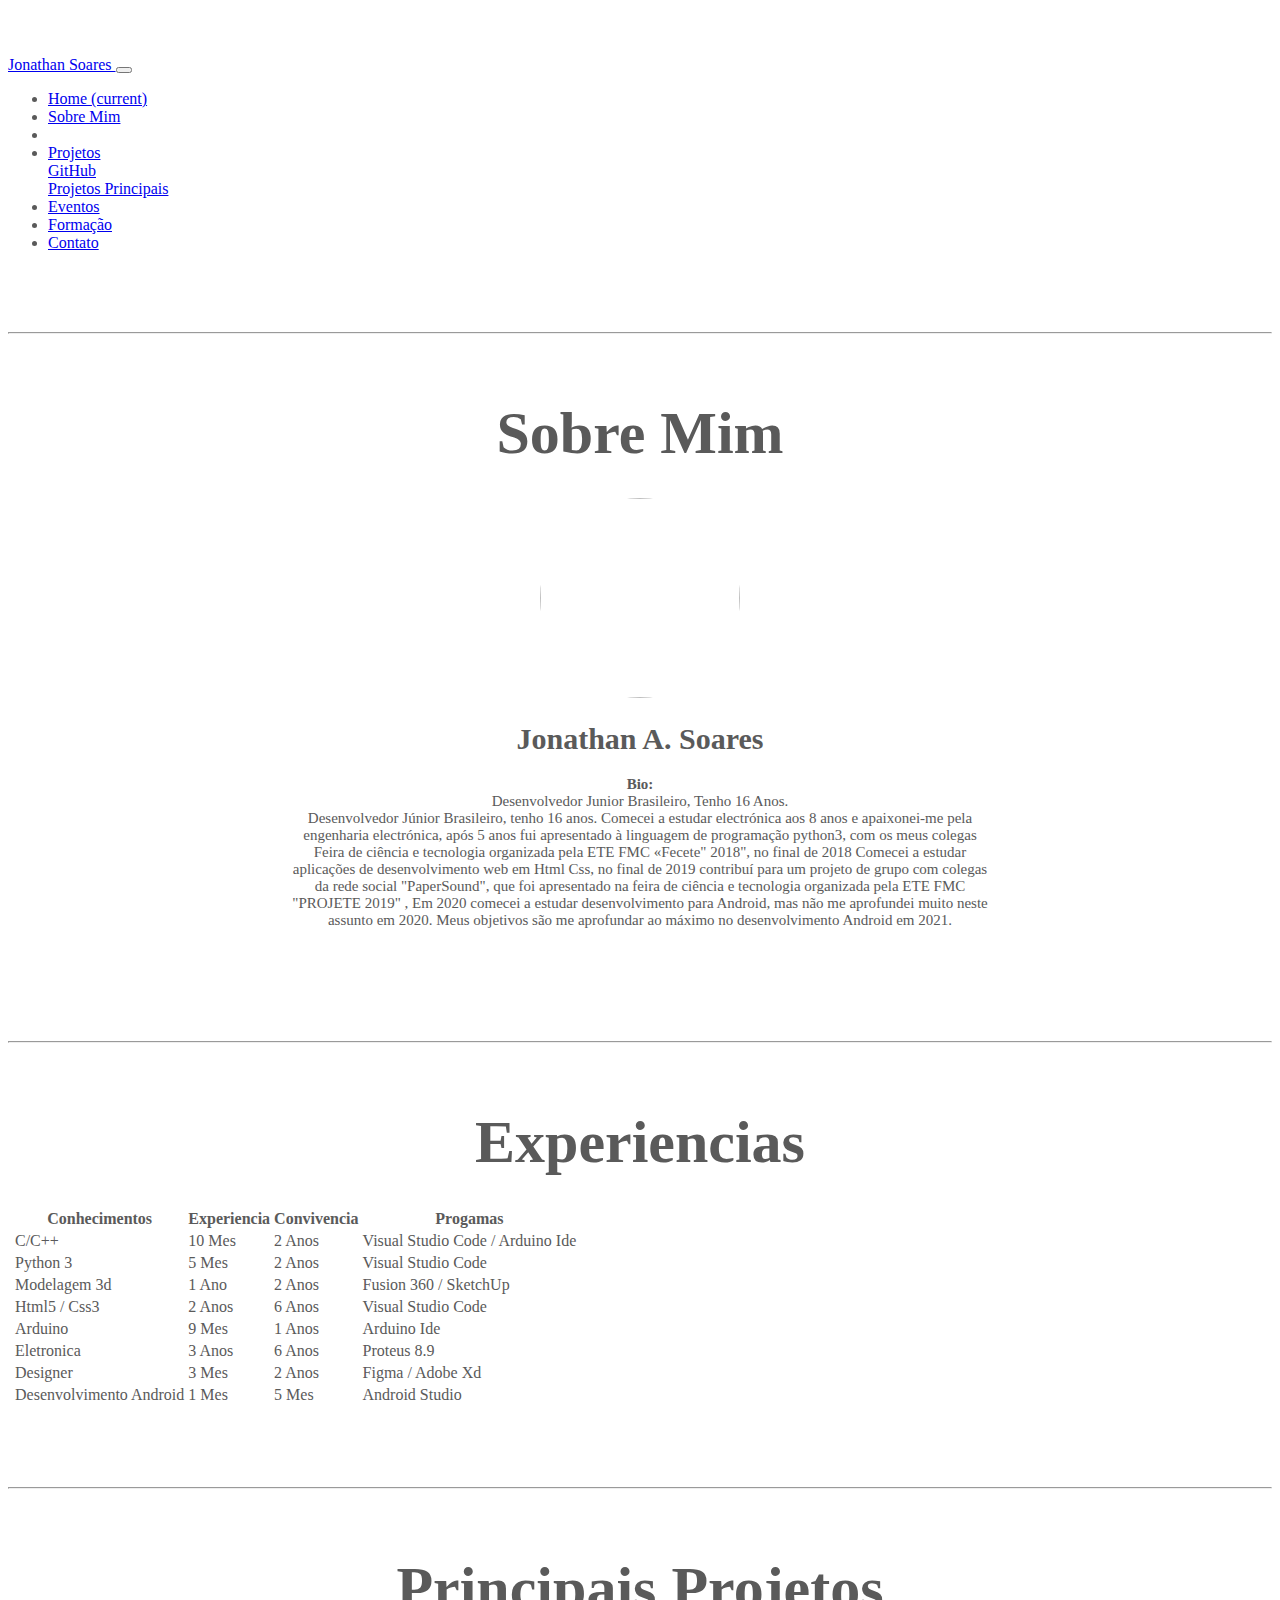
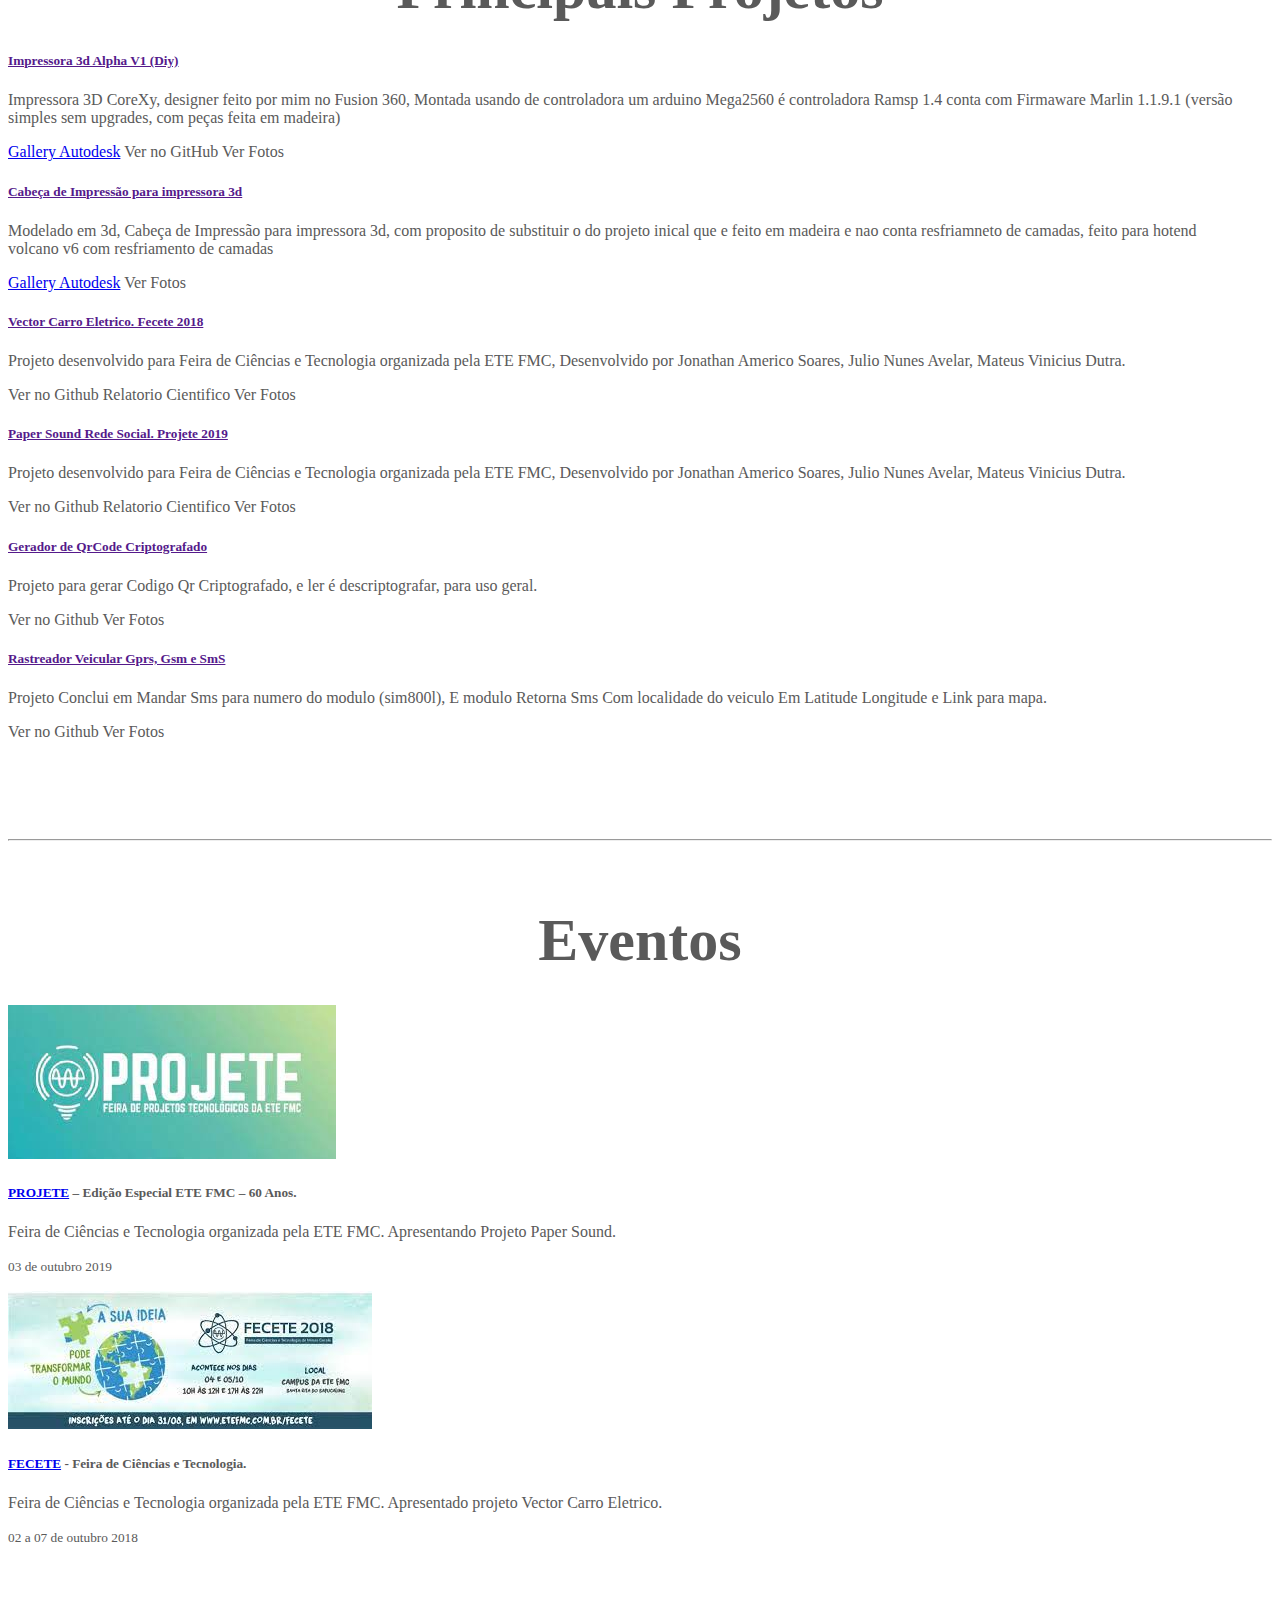
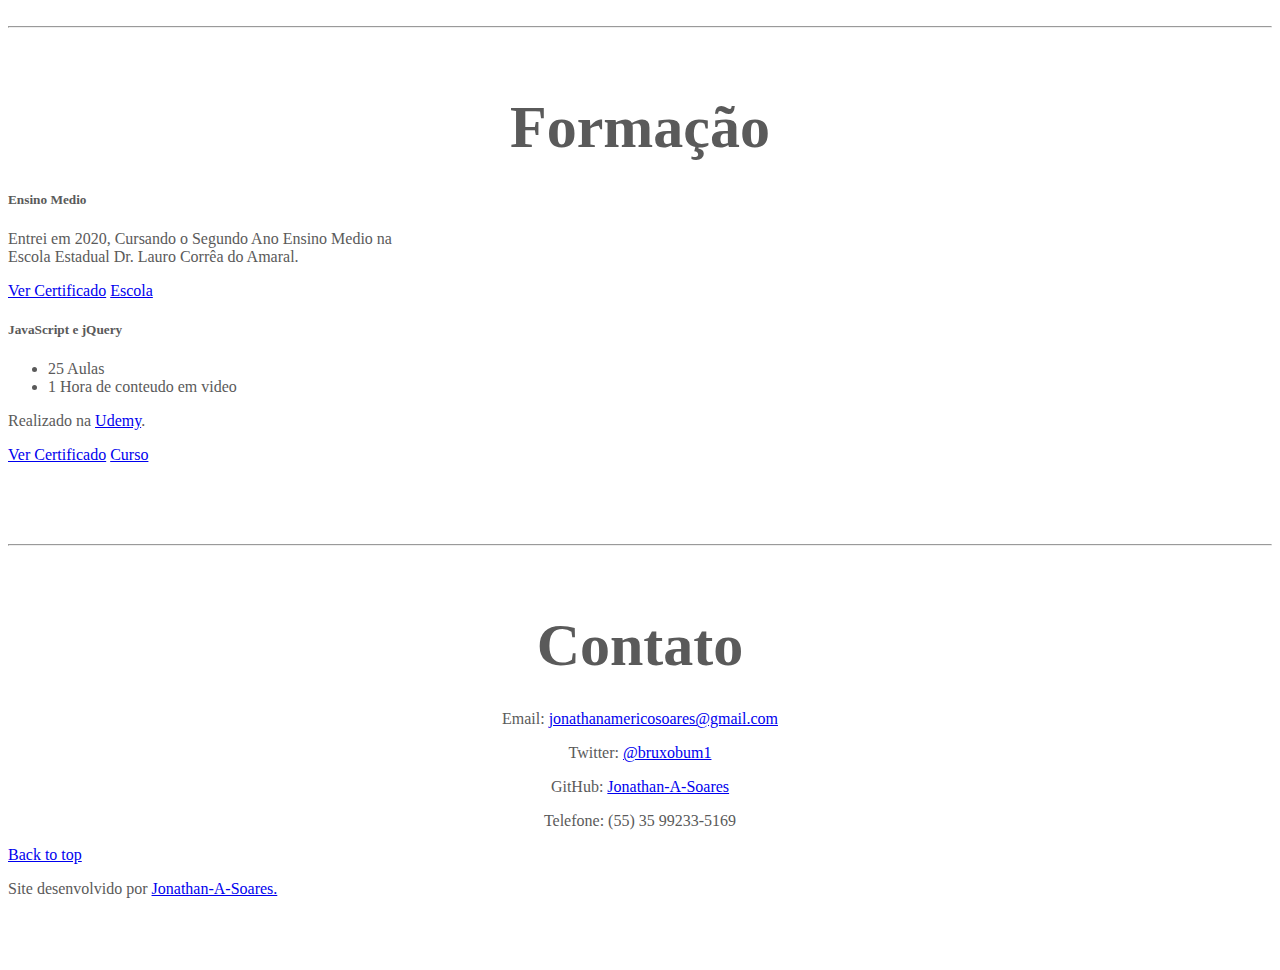
==== commit 2738038d: "17:27 15/08/2021" ====
--- a/Index.html
+++ b/Index.html
@@ -1,5 +1,5 @@
 <!DOCTYPE html>
-<html lang="pt">
+<html lang="pt-br">
 
 <head>
     <meta charset="UTF-8">
@@ -8,12 +8,19 @@
     <meta name="msapplication-config" content="/docs/4.5/assets/img/favicons/browserconfig.xml">
 
     <title>Jonathan Soares</title>
+    <link rel="shortcut icon" type="image/x-icon" href="image/icons/baseline_perm_identity_white_24dp.png" />
+
     <link rel="stylesheet" href="./style/style.css">
+    <script src="https://cdn.jsdelivr.net/npm/bootstrap@5.1.0/dist/js/bootstrap.bundle.min.js"
+        integrity="sha384-U1DAWAznBHeqEIlVSCgzq+c9gqGAJn5c/t99JyeKa9xxaYpSvHU5awsuZVVFIhvj"
+        crossorigin="anonymous"></script>
     <link rel="canonical" href="https://getbootstrap.com/docs/4.5/examples/carousel/">
     <link href="/docs/4.5/dist/css/bootstrap.min.css" rel="stylesheet"
         integrity="sha384-TX8t27EcRE3e/ihU7zmQxVncDAy5uIKz4rEkgIXeMed4M0jlfIDPvg6uqKI2xXr2" crossorigin="anonymous">
     <link rel="apple-touch-icon" href="/docs/4.5/assets/img/favicons/apple-touch-icon.png" sizes="180x180">
     <link rel="icon" href="/docs/4.5/assets/img/favicons/favicon-32x32.png" sizes="32x32" type="image/png">
+    <link href="https://cdn.jsdelivr.net/npm/bootstrap@5.1.0/dist/css/bootstrap.min.css" rel="stylesheet"
+        integrity="sha384-KyZXEAg3QhqLMpG8r+8fhAXLRk2vvoC2f3B09zVXn8CA5QIVfZOJ3BCsw2P0p/We" crossorigin="anonymous">
     <link rel="icon" href="/docs/4.5/assets/img/favicons/favicon-16x16.png" sizes="16x16" type="image/png">
     <link rel="manifest" href="/docs/4.5/assets/img/favicons/manifest.json">
     <link rel="mask-icon" href="/docs/4.5/assets/img/favicons/safari-pinned-tab.svg" color="#563d7c">
@@ -48,10 +55,10 @@
             <div class="collapse navbar-collapse" id="navbarCollapse">
                 <ul class="navbar-nav mr-auto">
                     <li class="nav-item ">
-                        <a class="nav-link" href="#Home">Home <span class="sr-only">(current)</span></a>
+                        <a class="nav-link active" href="#Home">Home <span class="sr-only">(current)</span></a>
                     </li>
                     <li class="nav-item">
-                        <a class="nav-link " href="#sobre">Sobre Mim </a>
+                        <a class="nav-link " href="#Sobre">Sobre Mim </a>
                     </li>
                     <li class="nav-item">
 
@@ -62,16 +69,19 @@
                         </a>
                         <div class="dropdown-menu" aria-labelledby="navbarDropdown">
                             <a class="dropdown-item" href="https://github.com/Jonathan-A-Soares">GitHub</a>
-                            <div class="dropdown-divider"></div>
-                            <a class="dropdown-item" href="#Projetos">Projetos Principais</a>
+                            <div class="dropdown-divider "></div>
+                            <a class="dropdown-item " href="#Projetos">Projetos Principais</a>
                         </div>
                     </li>
                     </li>
                     <li class="nav-item">
-                        <a class="nav-link " href="#eventos">Eventos</a>
+                        <a class="nav-link " href="#Eventos">Eventos</a>
                     </li>
                     <li class="nav-item">
-                        <a class="nav-link " href="#contato">Contato</a>
+                        <a class="nav-link " href="#Formação">Formação </a>
+                    </li>
+                    <li class="nav-item">
+                        <a class="nav-link " href="#Contato">Contato</a>
                     </li>
 
                 </ul>
@@ -83,35 +93,113 @@
     </header>
 
     <section id="Home">
-        <div class="_home">
-
-        </div>
+
     </section>
 
     <section id="Sobre">
-        <br>
+        <hr class="featurette-divider">
+        <h1 style="text-align: center; margin-top:-15px; margin-bottom: 30px; font-size: 60px;">Sobre Mim</h1>
+
+        <div style="text-align: center; max-width: 700px; margin: auto; font-size: 15px;">
+
+            <img src="https://avatars.githubusercontent.com/u/43283993?s=400&u=8ec887a83e918c418952a908e3f8b93f4cebe0cf&v=4"
+                name="aboutme" width="200" height="200" style="border-radius: 50%;" class="img-circle"></a>
+            <h1 class="media-heading">Jonathan A. Soares</h1>
+            <p > <strong> Bio: </strong> <br> Desenvolvedor Junior Brasileiro, Tenho 16 Anos. <br>Desenvolvedor Júnior Brasileiro, tenho 16 anos.
+            Comecei a estudar electrónica aos 8 anos e apaixonei-me pela engenharia electrónica, após 5 anos fui apresentado à
+            linguagem de programação python3, com os meus colegas Feira de ciência e tecnologia organizada pela ETE FMC «Fecete"
+            2018", no final de 2018 Comecei a estudar aplicações de desenvolvimento web em Html Css, no final de 2019 contribuí para
+            um projeto de grupo com colegas da rede social "PaperSound", que foi apresentado na feira de ciência e tecnologia
+            organizada pela ETE FMC "PROJETE 2019" , Em 2020 comecei a estudar desenvolvimento para Android, mas não me
+            aprofundei muito neste assunto em 2020. Meus objetivos são me aprofundar ao máximo no desenvolvimento Android em 2021.
+
+            </p>
+            <br>
+
+
+        </div>
+
+
+
+
+    </section>
+
+    <section id="Experiencias">
+        <hr class="featurette-divider">
+
+
         <div class="container marketing">
-            <img id="pro" src="image/profileultralow.png" alt="Minha Figura">
-            <h1 id="profile">Jonathan Americo Soares</h1>
-            <p id="textprofile">
-                Desenvolvedor Front end, brasileiro autodidata, <br>
-                toda minha aprendizagem vem de livros é cursos, <br>
-                tenho 16 anos. Disponivel para freelas.
-            </p>
-        </div>
-    </section>
-
-    <section id="Experiencias">
-        <hr class="featurette-divider">
-
-
-        <div class="container marketing">
-            <h1 style="text-align: center; margin-top:-15px; margin-bottom: 30px; font-size: 60px;">Experiencia Com</h1>
-            <!-- Three columns of text below the carousel -->
-
-
-
-            
+            <h1 style="text-align: center; margin-top:-15px; margin-bottom: 30px; font-size: 60px;">Experiencias</h1>
+            <table class="table">
+                <thead>
+                    <tr>
+                        <th scope="col"></th>
+                        <th scope="col">Conhecimentos</th>
+                        <th scope="col">Experiencia</th>
+                        <th scope="col">Convivencia</th>
+                        <th scope="col">Progamas</th>
+                    </tr>
+                </thead>
+                <tbody>
+                    <tr>
+                        <th scope="row"></th>
+                        <td>C/C++</td>
+                        <td>10 Mes</td>
+                        <td>2 Anos</td>
+                        <td> Visual Studio Code / Arduino Ide</td>
+                    </tr>
+                    <tr>
+                        <th scope="row"></th>
+                        <td>Python 3</td>
+                        <td>5 Mes</td>
+                        <td>2 Anos</td>
+                        <td> Visual Studio Code</td>
+                    </tr>
+                    <tr>
+                        <th scope="row"></th>
+                        <td>Modelagem 3d</td>
+                        <td>1 Ano</td>
+                        <td>2 Anos </td>
+                        <td> Fusion 360 / SketchUp</td>
+                    </tr>
+                    <tr>
+                        <th scope="row"></th>
+                        <td>Html5 / Css3</td>
+                        <td>2 Anos</td>
+                        <td>6 Anos</td>
+                        <td> Visual Studio Code</td>
+                    </tr>
+                    <tr>
+                        <th scope="row"></th>
+                        <td>Arduino</td>
+                        <td> 9 Mes</td>
+                        <td> 1 Anos</td>
+                        <td>Arduino Ide</td>
+                    </tr>
+                    <tr>
+                        <th scope="row"></th>
+                        <td>Eletronica</td>
+                        <td> 3 Anos</td>
+                        <td> 6 Anos</td>
+                        <td>Proteus 8.9</td>
+                    </tr>
+                    <tr>
+                        <th scope="row"></th>
+                        <td>Designer</td>
+                        <td> 3 Mes</td>
+                        <td> 2 Anos</td>
+                        <td>Figma / Adobe Xd</td>
+                    </tr>
+                    <tr>
+                        <th scope="row"></th>
+                        <td>Desenvolvimento Android</td>
+                        <td> 1 Mes</td>
+                        <td> 5 Mes</td>
+                        <td>Android Studio</td>
+                    </tr>
+                </tbody>
+            </table>
+
     </section>
 
     <section id="Projetos">
@@ -138,6 +226,10 @@
                                     class="btn btn-outline-primary">Gallery Autodesk</a>
                                 <a type="button" class="btn btn-outline-primary">Ver no GitHub</a>
                                 <a type="button" class="btn btn-outline-primary">Ver Fotos</a>
+
+
+
+
                             </div>
                         </div>
                     </div>
@@ -148,12 +240,15 @@
                             <a href="">
                                 <h5>Cabeça de Impressão para impressora 3d </h5>
                             </a>
-                            <p class="card-text">Modelado em 3d, Cabeça de Impressão para impressora 3d, com proposito de
-                                substituir o do projeto inical que e feito em madeira e nao conta resfriamneto de camadas,
+                            <p class="card-text">Modelado em 3d, Cabeça de Impressão para impressora 3d, com proposito
+                                de
+                                substituir o do projeto inical que e feito em madeira e nao conta resfriamneto de
+                                camadas,
                                 feito
                                 para hotend volcano v6 com resfriamento de camadas </p>
                             <div class="btn-group" role="group" aria-label="Basic outlined example">
-                                <a type="button" href="https://gallery.autodesk.com/projects/suporte-para-lcd-mini-16x02 "
+                                <a type="button"
+                                    href="https://gallery.autodesk.com/projects/suporte-para-lcd-mini-16x02 "
                                     class="btn btn-outline-primary ">Gallery Autodesk</a>
                                 <a type="button" class="btn btn-outline-primary">Ver Fotos</a>
                             </div>
@@ -168,7 +263,8 @@
                             <a href="">
                                 <h5>Vector Carro Eletrico. Fecete 2018</h5>
                             </a>
-                            <p class="card-text">Projeto desenvolvido para Feira de Ciências e Tecnologia organizada pela
+                            <p class="card-text">Projeto desenvolvido para Feira de Ciências e Tecnologia organizada
+                                pela
                                 ETE FMC, Desenvolvido por Jonathan Americo
                                 Soares, Julio Nunes Avelar, Mateus Vinicius Dutra.</p>
                             <div class="btn-group" role="group" aria-label="Basic outlined example">
@@ -185,7 +281,8 @@
                             <a href="">
                                 <h5>Paper Sound Rede Social. Projete 2019</h5>
                             </a>
-                            <p class="card-text">Projeto desenvolvido para Feira de Ciências e Tecnologia organizada pela
+                            <p class="card-text">Projeto desenvolvido para Feira de Ciências e Tecnologia organizada
+                                pela
                                 ETE FMC, Desenvolvido por Jonathan Americo
                                 Soares, Julio Nunes Avelar, Mateus Vinicius Dutra.</p>
                             <div class="btn-group" role="group" aria-label="Basic outlined example">
@@ -240,13 +337,74 @@
         <hr class="featurette-divider">
         <h1 style="text-align: center; margin-top:-15px; margin-bottom: 30px; font-size: 60px;">Eventos</h1>
 
-    </section>
-
-    <section id="Formaçao">
+        <div class="card-group">
+            <div class="card">
+                <img src="./image/projetos/Projete.jpg" class="card-img-top" alt="...">
+                <div class="card-body">
+                    <h5 class="card-title"><a
+                            href="https://www.etefmc.com.br/noticia-04-10-2019-projete-edicao-especial-comemorativa-aos-60-anos-da-ete-fmc">
+                            PROJETE</a> – Edição Especial ETE FMC – 60 Anos.</h5>
+                    <p class="card-text">Feira de Ciências e Tecnologia organizada pela ETE FMC. Apresentando Projeto
+                        Paper Sound.</p>
+                    <p class="card-text"><small class="text-muted">03 de outubro 2019</small></p>
+                </div>
+            </div>
+
+            <div class="card">
+                <img src="./image/projetos/Fecete.jpg" class="card-img-top" alt="...">
+                <div class="card-body">
+                    <h5 class="card-title"><a
+                            href="https://www.etefmc.com.br/noticia-09-10-2018-semana-da-eletronica-2018"> FECETE</a> -
+                        Feira de Ciências e Tecnologia.</h5>
+                    <p class="card-text">Feira de Ciências e Tecnologia organizada pela ETE FMC. Apresentado projeto
+                        Vector Carro Eletrico.</p>
+                    <p class="card-text"><small class="text-muted">02 a 07 de outubro 2018</small></p>
+                </div>
+            </div>
+        </div>
+
+    </section>
+
+    <section id="Formação">
 
         <hr class="featurette-divider">
         <h1 style="text-align: center; margin-top:-15px; margin-bottom: 30px; font-size: 60px;">Formação</h1>
-
+        <div class="card">
+
+            <div class="card-body">
+                <h5 class="card-title">Ensino Medio</h5>
+                <p class="card-text">Entrei em 2020, Cursando o Segundo Ano Ensino Medio na<br> Escola Estadual Dr.
+                    Lauro Corrêa do Amaral.</p>
+                <div class="btn-group" role="group" aria-label="Basic checkbox toggle button group">
+                    <a href="#" class="btn btn-outline-primary disabled">Ver Certificado</a>
+                    <a href="https://www.mg.gov.br/instituicao_unidade/escola-estadual-dr-lauro-correa-do-amaral-0"
+                        class="btn btn-outline-primary">Escola</a>
+                </div>
+            </div>
+        </div>
+        <div class="card">
+            <div class="card-body">
+                <h5 class="card-title">JavaScript e jQuery </h5>
+                <p class="card-text">
+                <ul>
+                    <li>25 Aulas</li>
+                    <li>1 Hora de conteudo em video</li>
+                </ul> Realizado na <a href="https://www.udemy.com"> Udemy</a>.</p>
+                <div class="btn-group" role="group" aria-label="Basic checkbox toggle button group">
+                    <a href="https://drive.google.com/file/d/1HRp06pRt1sskkmI5-Vb-4NVVaxwDTwn1/view?usp=sharing"
+                        class="btn btn-outline-primary">Ver Certificado</a>
+                    <a href="https://www.udemy.com/course/introducao-ao-jquery/learn/lecture/11903440#overview"
+                        class="btn btn-outline-primary">Curso</a>
+                </div>
+            </div>
+        </div>
+        <!-- <div class="card">
+            <div class="card-body">
+                <h5 class="card-title">Special title treatment</h5>
+                <p class="card-text">With supporting text below as a natural lead-in to additional content.</p>
+                <a href="#" class="btn btn-primary">Go somewhere</a>
+            </div>
+        </div> -->
     </section>
 
     <section id="Contato">
@@ -271,11 +429,11 @@
     <!-- FOOTER -->
     <footer class="container" id="footer">
         <p class="float-right"><a href="#">Back to top</a></p>
-        <p>Copyright&copy; 2020-2020 Jonathan-A-Soares. </p>
+        <p>Site desenvolvido por <a href="https://github.com/Jonathan-A-Soares">Jonathan-A-Soares.</a></p>
     </footer>
-   
-
-    
+
+
+
     <script src="https://code.jquery.com/jquery-3.5.1.slim.min.js"
         integrity="sha384-DfXdz2htPH0lsSSs5nCTpuj/zy4C+OGpamoFVy38MVBnE+IbbVYUew+OrCXaRkfj"
         crossorigin="anonymous"></script>
--- a/style/style.css
+++ b/style/style.css
@@ -62,7 +62,9 @@
 #limit{
     width: 97%;
 }
-
+sgf{
+  
+}
 
 /* RESPONSIVE CSS
 -------------------------------------------------- */
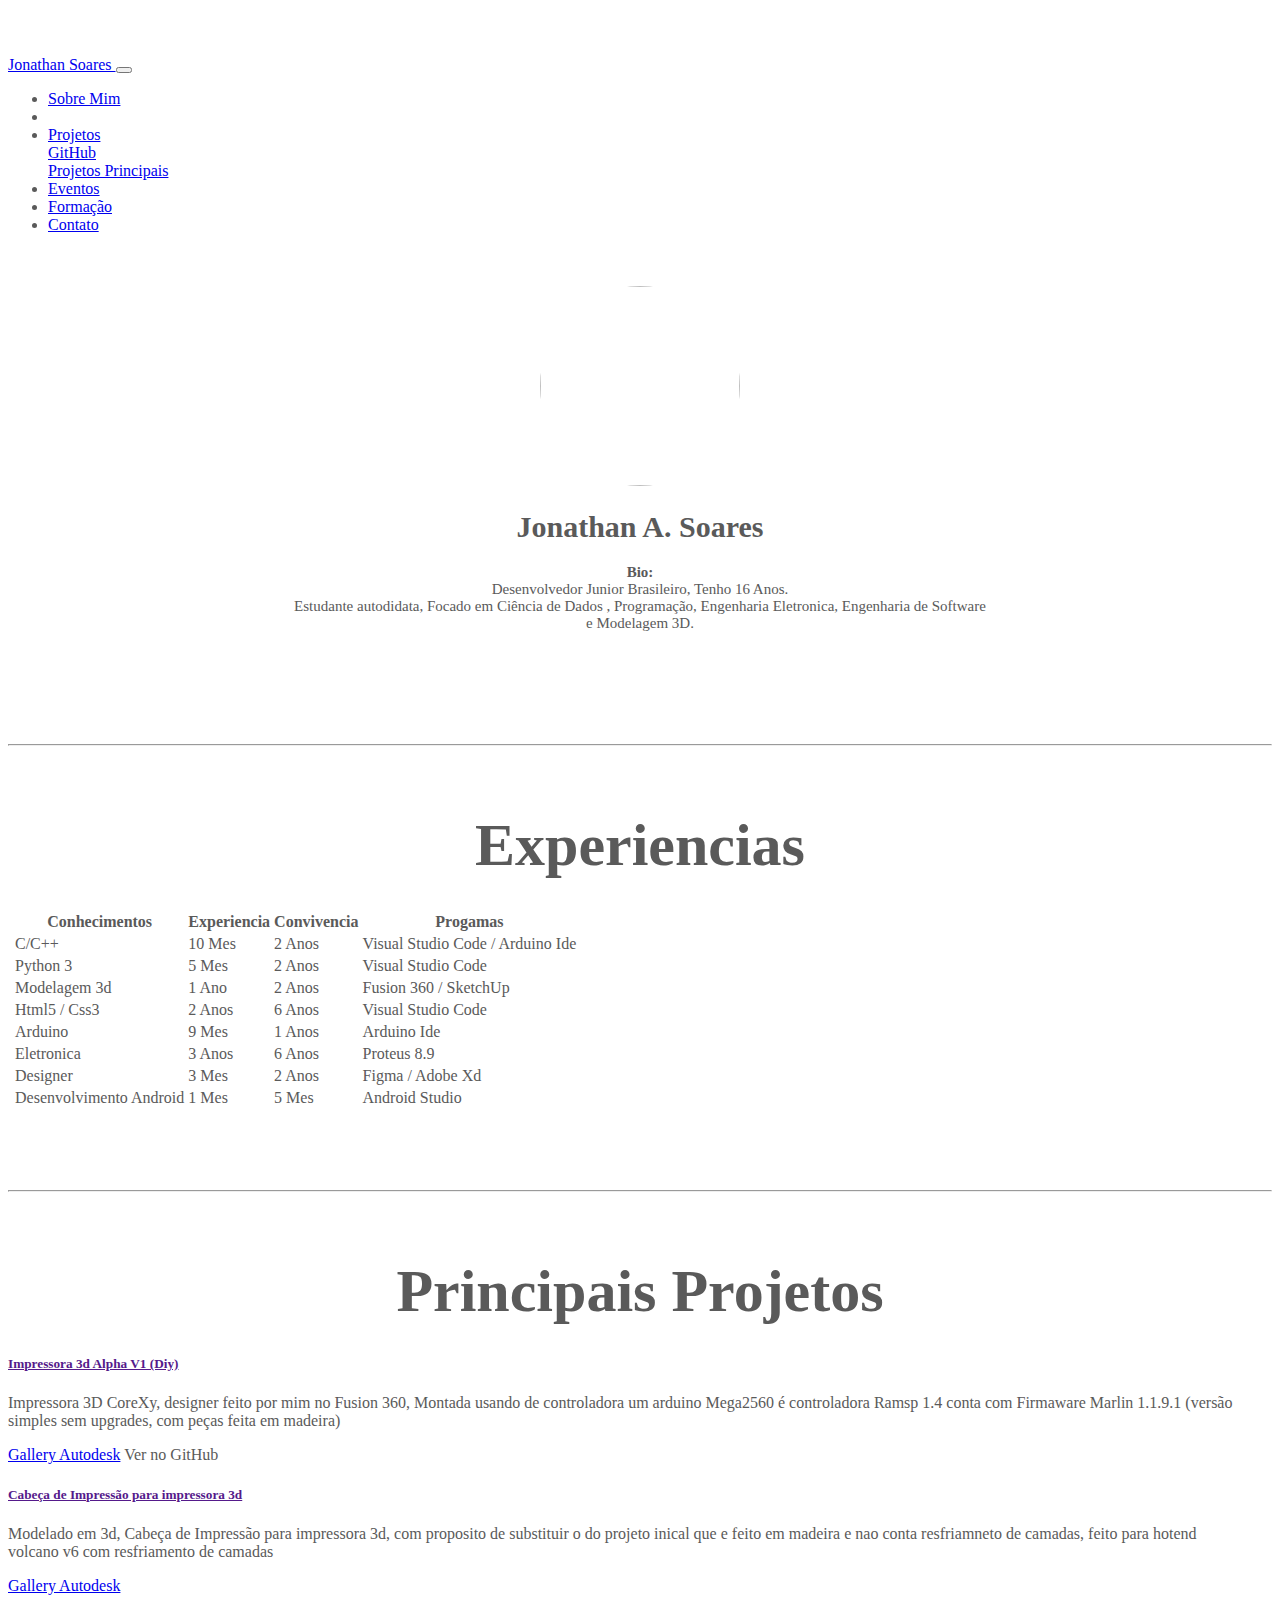
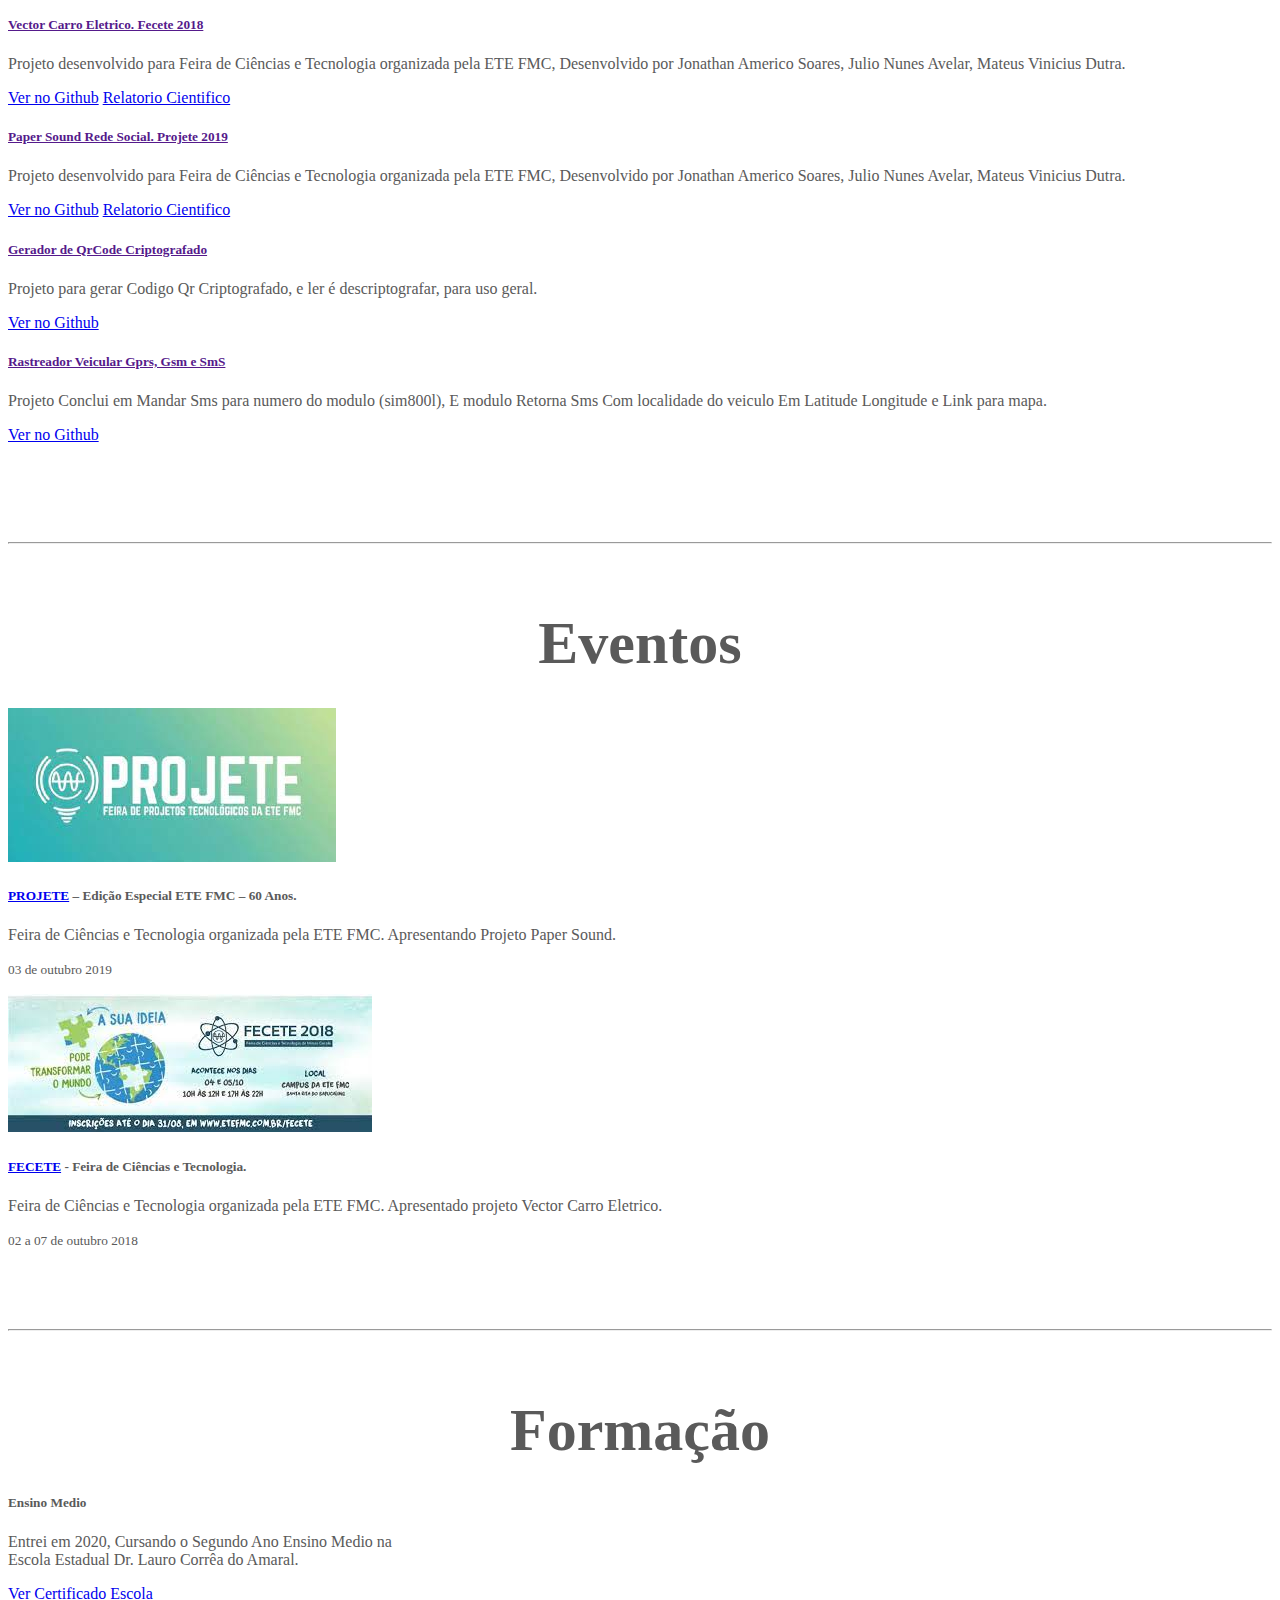
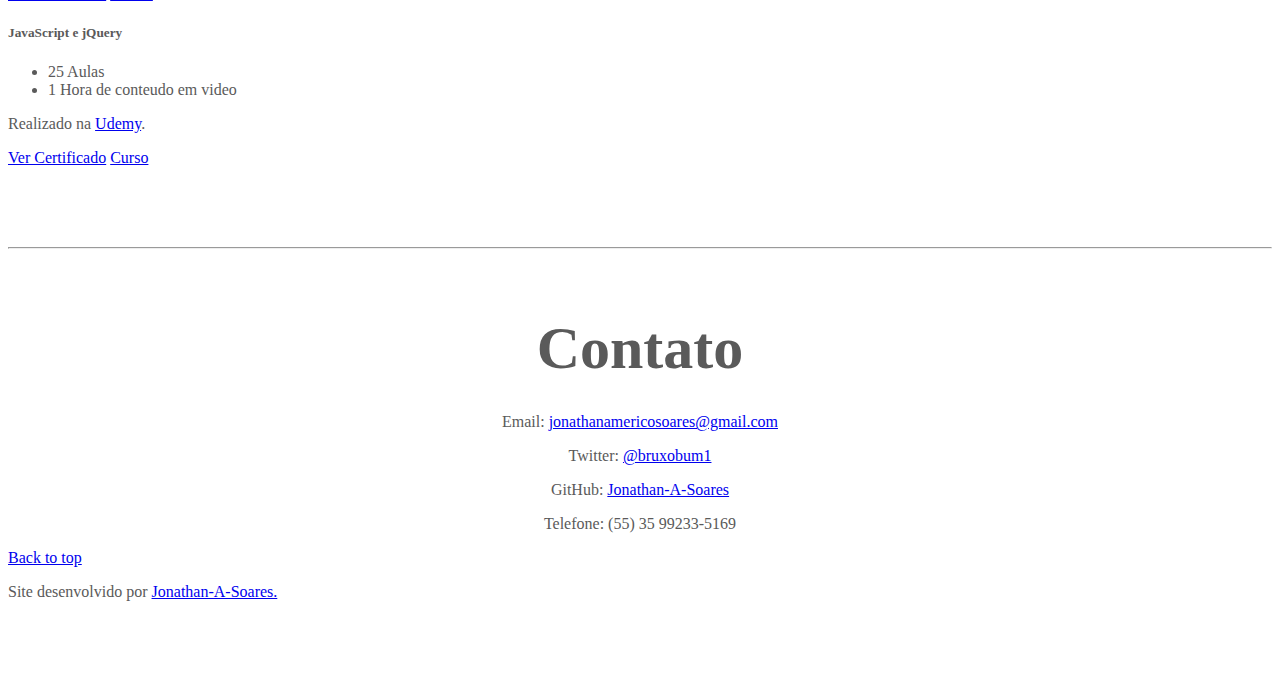
==== commit 4ef689b1: "11:58 16/08/2021" ====
--- a/Index.html
+++ b/Index.html
@@ -54,9 +54,7 @@
 
             <div class="collapse navbar-collapse" id="navbarCollapse">
                 <ul class="navbar-nav mr-auto">
-                    <li class="nav-item ">
-                        <a class="nav-link active" href="#Home">Home <span class="sr-only">(current)</span></a>
-                    </li>
+                    
                     <li class="nav-item">
                         <a class="nav-link " href="#Sobre">Sobre Mim </a>
                     </li>
@@ -92,27 +90,32 @@
 
     </header>
 
-    <section id="Home">
-
-    </section>
+    <!-- <section id="Home">
+        <div style=" margin-top: rem; ">
+            <div class="card bg-dark text-white">
+                <img src="./image/slides/Screenshot_1921.png" height=" 550px" class="card-img" alt="...">
+                <div class="card-img-overlay">
+                    <h1 class="card-title" style="margin-top: 10rem; margin-left:4rem ;">Bem Vindo meu Portifolio</h1>
+                    <h3 class="card-text" style="margin-left:5rem">Sou progamador, Designer 3d. </h3>
+
+                </div>
+            </div>
+        </div>
+    </section> -->
 
     <section id="Sobre">
-        <hr class="featurette-divider">
-        <h1 style="text-align: center; margin-top:-15px; margin-bottom: 30px; font-size: 60px;">Sobre Mim</h1>
+        <br> <br>
+        
 
         <div style="text-align: center; max-width: 700px; margin: auto; font-size: 15px;">
 
             <img src="https://avatars.githubusercontent.com/u/43283993?s=400&u=8ec887a83e918c418952a908e3f8b93f4cebe0cf&v=4"
                 name="aboutme" width="200" height="200" style="border-radius: 50%;" class="img-circle"></a>
             <h1 class="media-heading">Jonathan A. Soares</h1>
-            <p > <strong> Bio: </strong> <br> Desenvolvedor Junior Brasileiro, Tenho 16 Anos. <br>Desenvolvedor Júnior Brasileiro, tenho 16 anos.
-            Comecei a estudar electrónica aos 8 anos e apaixonei-me pela engenharia electrónica, após 5 anos fui apresentado à
-            linguagem de programação python3, com os meus colegas Feira de ciência e tecnologia organizada pela ETE FMC «Fecete"
-            2018", no final de 2018 Comecei a estudar aplicações de desenvolvimento web em Html Css, no final de 2019 contribuí para
-            um projeto de grupo com colegas da rede social "PaperSound", que foi apresentado na feira de ciência e tecnologia
-            organizada pela ETE FMC "PROJETE 2019" , Em 2020 comecei a estudar desenvolvimento para Android, mas não me
-            aprofundei muito neste assunto em 2020. Meus objetivos são me aprofundar ao máximo no desenvolvimento Android em 2021.
-
+            <p> <strong> Bio: </strong> <br> Desenvolvedor Junior Brasileiro, Tenho 16 Anos. <br>
+                Estudante autodidata, Focado em Ciência de Dados , Programação, Engenharia Eletronica, Engenharia de
+                Software e
+                Modelagem 3D.
             </p>
             <br>
 
@@ -222,14 +225,10 @@
                             </p>
                             <div class="btn-group" role="group" aria-label="Basic outlined example">
                                 <a type="button"
-                                    href="https://gallery.autodesk.com/projects/162430/print-head-for-3d-printer"
+                                    href="https://gallery.autodesk.com/projects/162451/impressora-3d-corexy-alpha-v1"
                                     class="btn btn-outline-primary">Gallery Autodesk</a>
                                 <a type="button" class="btn btn-outline-primary">Ver no GitHub</a>
-                                <a type="button" class="btn btn-outline-primary">Ver Fotos</a>
-
-
-
-
+                                
                             </div>
                         </div>
                     </div>
@@ -250,7 +249,7 @@
                                 <a type="button"
                                     href="https://gallery.autodesk.com/projects/suporte-para-lcd-mini-16x02 "
                                     class="btn btn-outline-primary ">Gallery Autodesk</a>
-                                <a type="button" class="btn btn-outline-primary">Ver Fotos</a>
+                                
                             </div>
                         </div>
                     </div>
@@ -268,9 +267,12 @@
                                 ETE FMC, Desenvolvido por Jonathan Americo
                                 Soares, Julio Nunes Avelar, Mateus Vinicius Dutra.</p>
                             <div class="btn-group" role="group" aria-label="Basic outlined example">
-                                <a type="button" class="btn btn-outline-primary">Ver no Github</a>
-                                <a type="button" class="btn btn-outline-primary">Relatorio Cientifico</a>
-                                <a type="button" class="btn btn-outline-primary">Ver Fotos</a>
+                                <a type="button" href="https://github.com/Jonathan-A-Soares/Ana"
+                                    class="btn btn-outline-primary">Ver no Github</a>
+                                <a type="button"
+                                    href="https://docs.google.com/document/d/1H0gTmcQVeO1dHby2NTPm3AzWvCA_WmMNi2MruDDabQ8/edit"
+                                    class="btn btn-outline-primary">Relatorio Cientifico</a>
+                                
                             </div>
                         </div>
                     </div>
@@ -286,9 +288,12 @@
                                 ETE FMC, Desenvolvido por Jonathan Americo
                                 Soares, Julio Nunes Avelar, Mateus Vinicius Dutra.</p>
                             <div class="btn-group" role="group" aria-label="Basic outlined example">
-                                <a type="button" class="btn btn-outline-primary">Ver no Github</a>
-                                <a type="button" class="btn btn-outline-primary">Relatorio Cientifico</a>
-                                <a type="button" class="btn btn-outline-primary">Ver Fotos</a>
+                                <a type="button" href="https://github.com/Jonathan-A-Soares/papersound"
+                                    class="btn btn-outline-primary">Ver no Github</a>
+                                <a type="button"
+                                    href="https://docs.google.com/document/d/1m4uSZ6_OnpgmbwMFHpCVL7ZHx3LsDiMjJn5WW-mK1_o/edit"
+                                    class="btn btn-outline-primary">Relatorio Cientifico</a>
+                                
                             </div>
                         </div>
                     </div>
@@ -304,8 +309,9 @@
                             <p class="card-text"> Projeto para gerar Codigo Qr Criptografado, e ler é
                                 descriptografar, para uso geral. </p>
                             <div class="btn-group" role="group" aria-label="Basic outlined example">
-                                <a type="button" class="btn btn-outline-primary">Ver no Github</a>
-                                <a type="button" class="btn btn-outline-primary">Ver Fotos</a>
+                                <a type="button" href="https://github.com/Jonathan-A-Soares/QrCodeCriptografado"
+                                    class="btn btn-outline-primary">Ver no Github</a>
+                                
                             </div>
                         </div>
                     </div>
@@ -320,8 +326,9 @@
                                 Retorna Sms Com localidade do veiculo Em Latitude
                                 Longitude e Link para mapa. </p>
                             <div class="btn-group" role="group" aria-label="Basic outlined example">
-                                <a type="button" class="btn btn-outline-primary">Ver no Github</a>
-                                <a type="button" class="btn btn-outline-primary">Ver Fotos</a>
+                                <a type="button" href="https://github.com/Jonathan-A-Soares/RastreadorGprsPorSms"
+                                    class="btn btn-outline-primary">Ver no Github</a>
+                                
                             </div>
                         </div>
                     </div>
@@ -341,7 +348,7 @@
             <div class="card">
                 <img src="./image/projetos/Projete.jpg" class="card-img-top" alt="...">
                 <div class="card-body">
-                    <h5 class="card-title"><a
+                    <h5 class="card-title"><a class="stretched-link"
                             href="https://www.etefmc.com.br/noticia-04-10-2019-projete-edicao-especial-comemorativa-aos-60-anos-da-ete-fmc">
                             PROJETE</a> – Edição Especial ETE FMC – 60 Anos.</h5>
                     <p class="card-text">Feira de Ciências e Tecnologia organizada pela ETE FMC. Apresentando Projeto
@@ -353,7 +360,7 @@
             <div class="card">
                 <img src="./image/projetos/Fecete.jpg" class="card-img-top" alt="...">
                 <div class="card-body">
-                    <h5 class="card-title"><a
+                    <h5 class="card-title"><a class="stretched-link"
                             href="https://www.etefmc.com.br/noticia-09-10-2018-semana-da-eletronica-2018"> FECETE</a> -
                         Feira de Ciências e Tecnologia.</h5>
                     <p class="card-text">Feira de Ciências e Tecnologia organizada pela ETE FMC. Apresentado projeto
--- a/style/style.css
+++ b/style/style.css
@@ -62,8 +62,9 @@
 #limit{
     width: 97%;
 }
-sgf{
-  
+.card-img{
+  height: 90%;
+
 }
 
 /* RESPONSIVE CSS
@@ -86,14 +87,8 @@
 
 @media (min-width: 40em) {
   /* Bump up size of carousel content */
-  .carousel-caption p {
-    margin-bottom: 1.25rem;
-    font-size: 1.25rem;
-    line-height: 1.4;
-  }
-  .featurette-heading {
-    font-size: 50px;
-  }
+  
+  
   #profile {
     text-align: center;
   }
@@ -107,9 +102,7 @@
 }
 
 @media (min-width: 62em) {
-  .featurette-heading {
-    margin-top: 7rem;
-  }
+  
   #profile {
     text-align: center;
   }
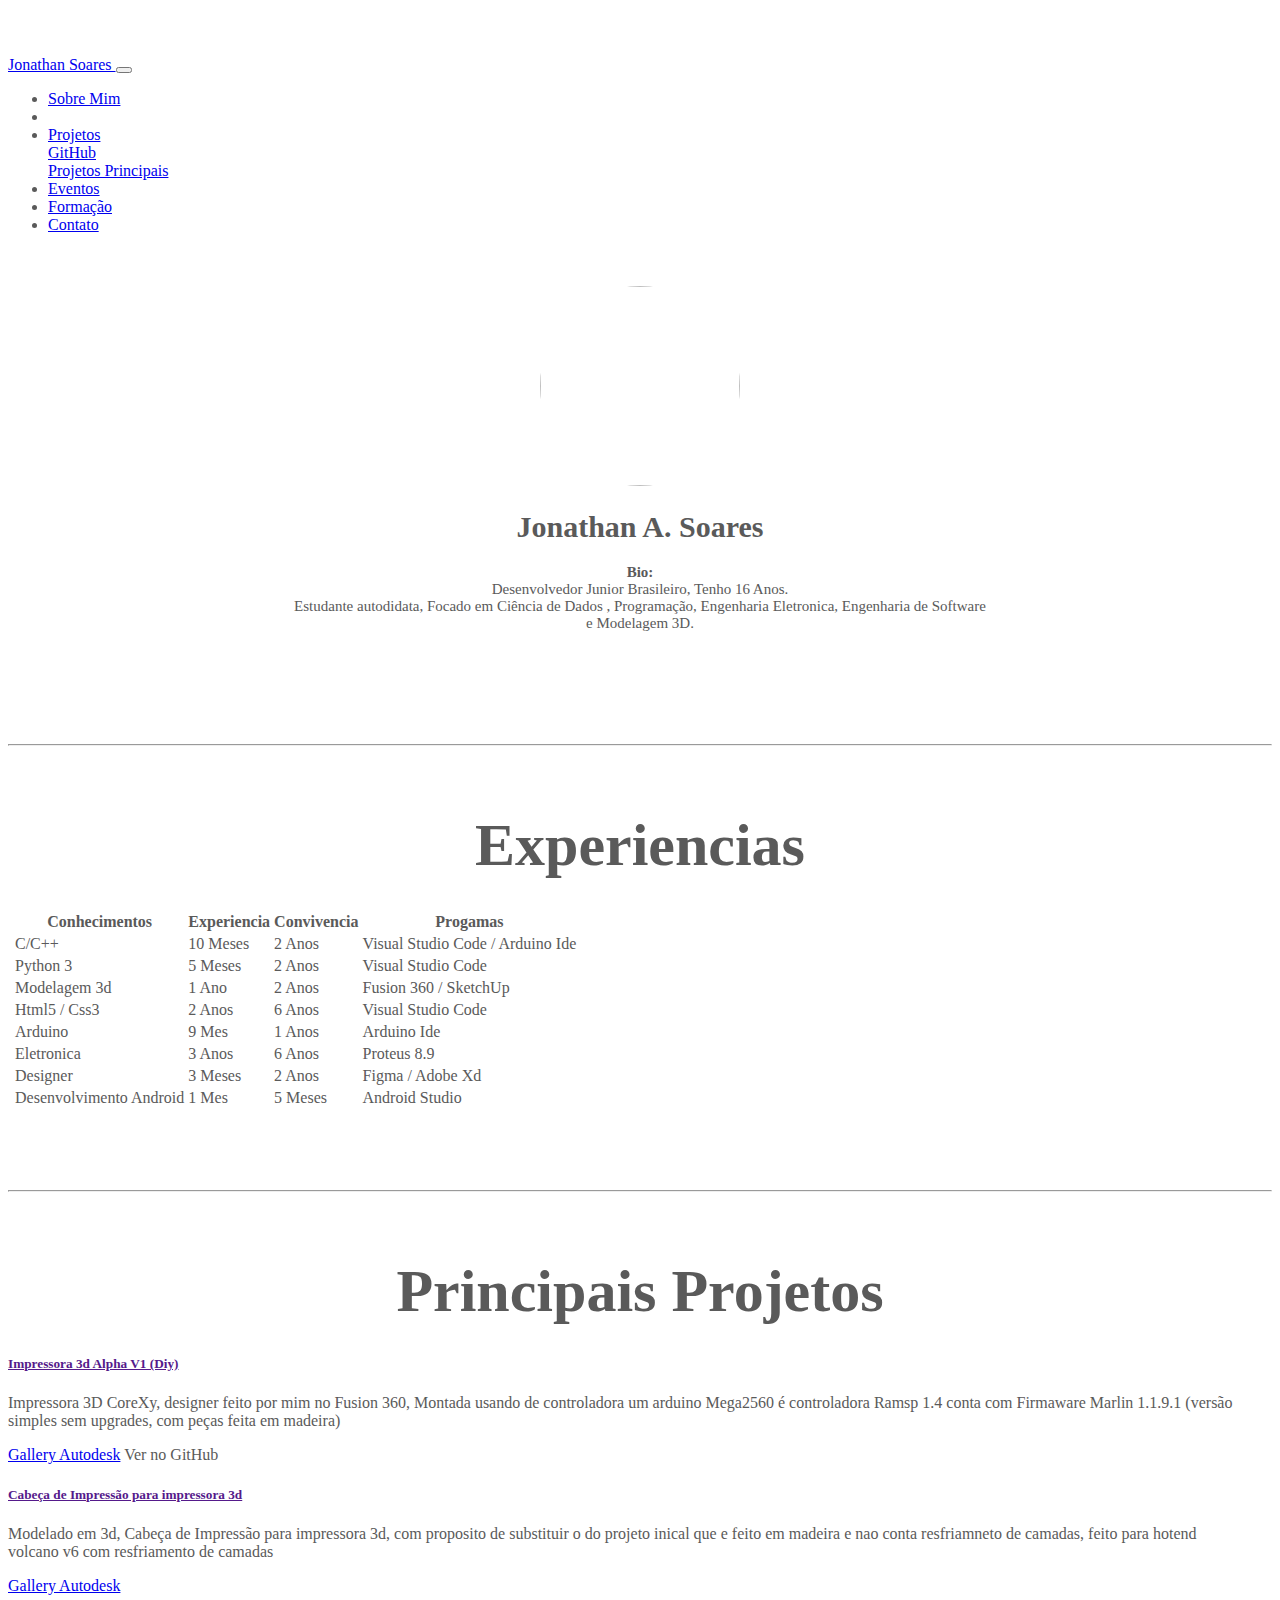
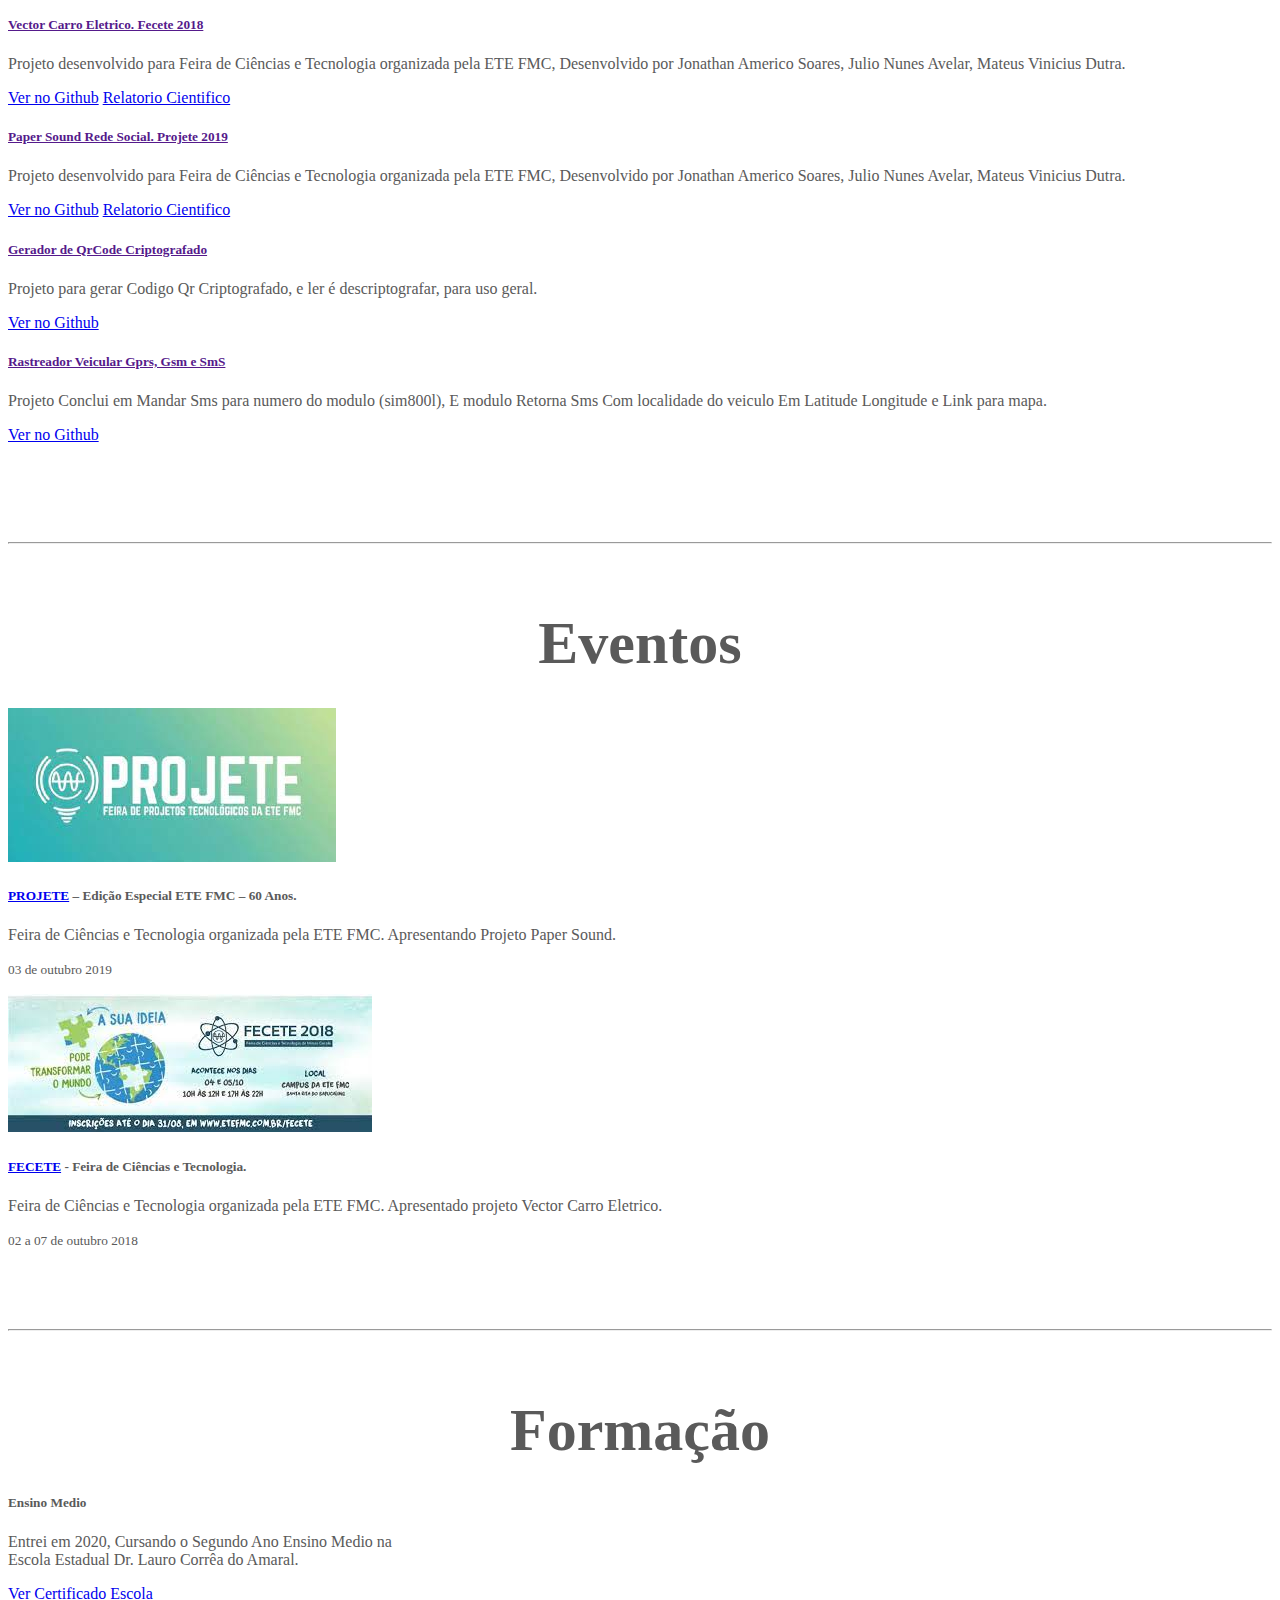
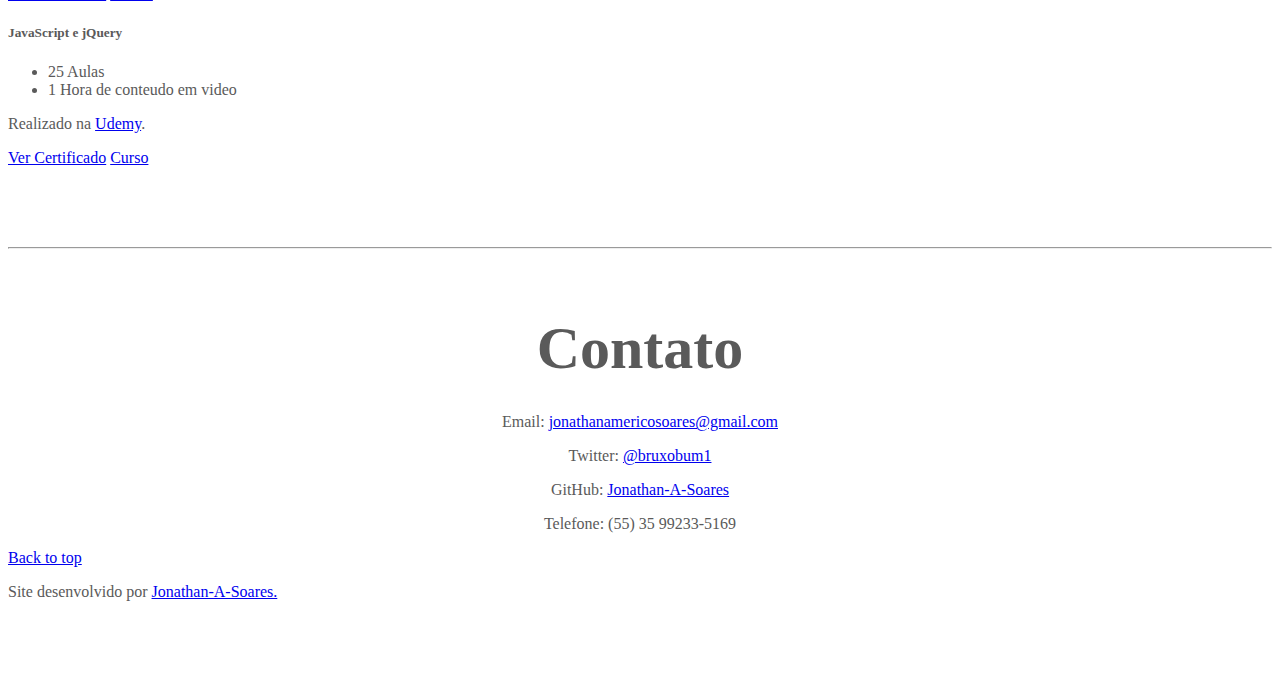
==== commit 72a130b8: "Update Index.html" ====
--- a/Index.html
+++ b/Index.html
@@ -147,14 +147,14 @@
                     <tr>
                         <th scope="row"></th>
                         <td>C/C++</td>
-                        <td>10 Mes</td>
+                        <td>10 Meses</td>
                         <td>2 Anos</td>
                         <td> Visual Studio Code / Arduino Ide</td>
                     </tr>
                     <tr>
                         <th scope="row"></th>
                         <td>Python 3</td>
-                        <td>5 Mes</td>
+                        <td>5 Meses</td>
                         <td>2 Anos</td>
                         <td> Visual Studio Code</td>
                     </tr>
@@ -189,7 +189,7 @@
                     <tr>
                         <th scope="row"></th>
                         <td>Designer</td>
-                        <td> 3 Mes</td>
+                        <td> 3 Meses</td>
                         <td> 2 Anos</td>
                         <td>Figma / Adobe Xd</td>
                     </tr>
@@ -197,7 +197,7 @@
                         <th scope="row"></th>
                         <td>Desenvolvimento Android</td>
                         <td> 1 Mes</td>
-                        <td> 5 Mes</td>
+                        <td> 5 Meses</td>
                         <td>Android Studio</td>
                     </tr>
                 </tbody>
@@ -455,4 +455,4 @@
 
 </body>
 
-</html>+</html>
